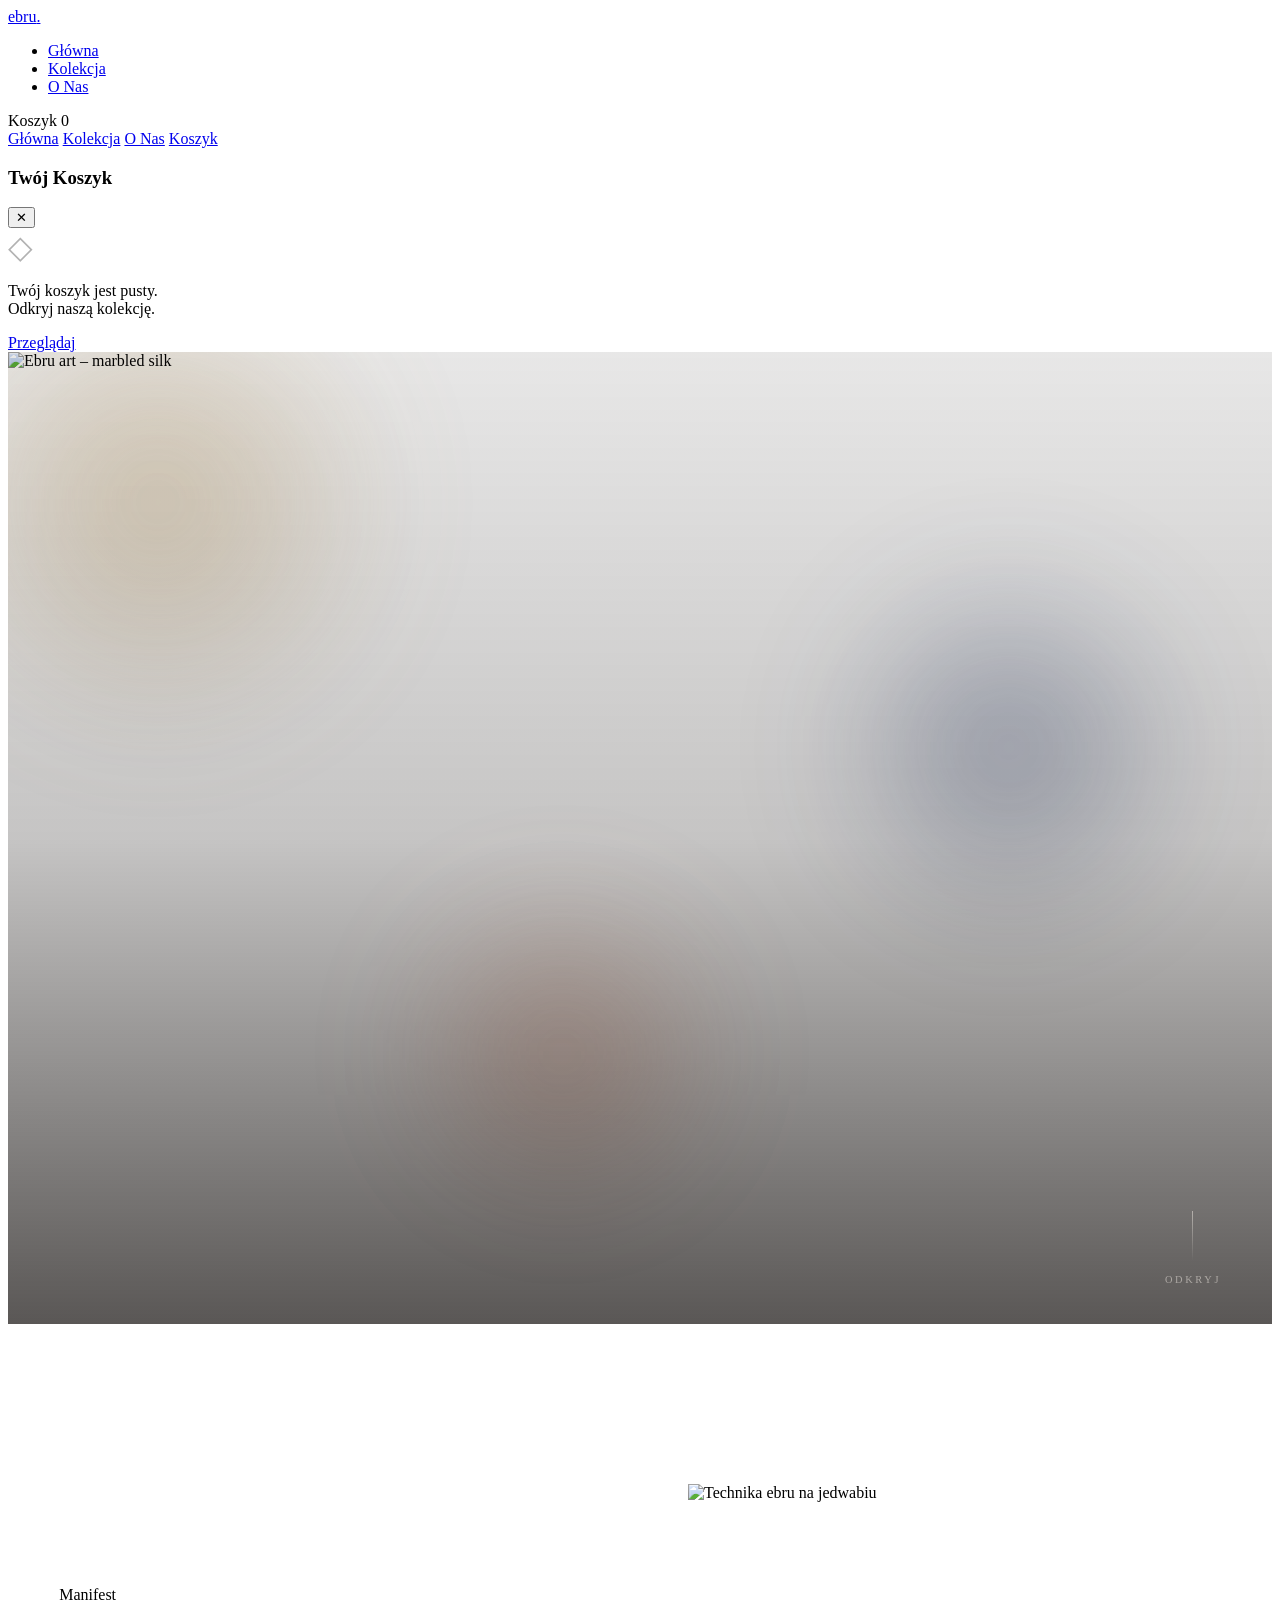
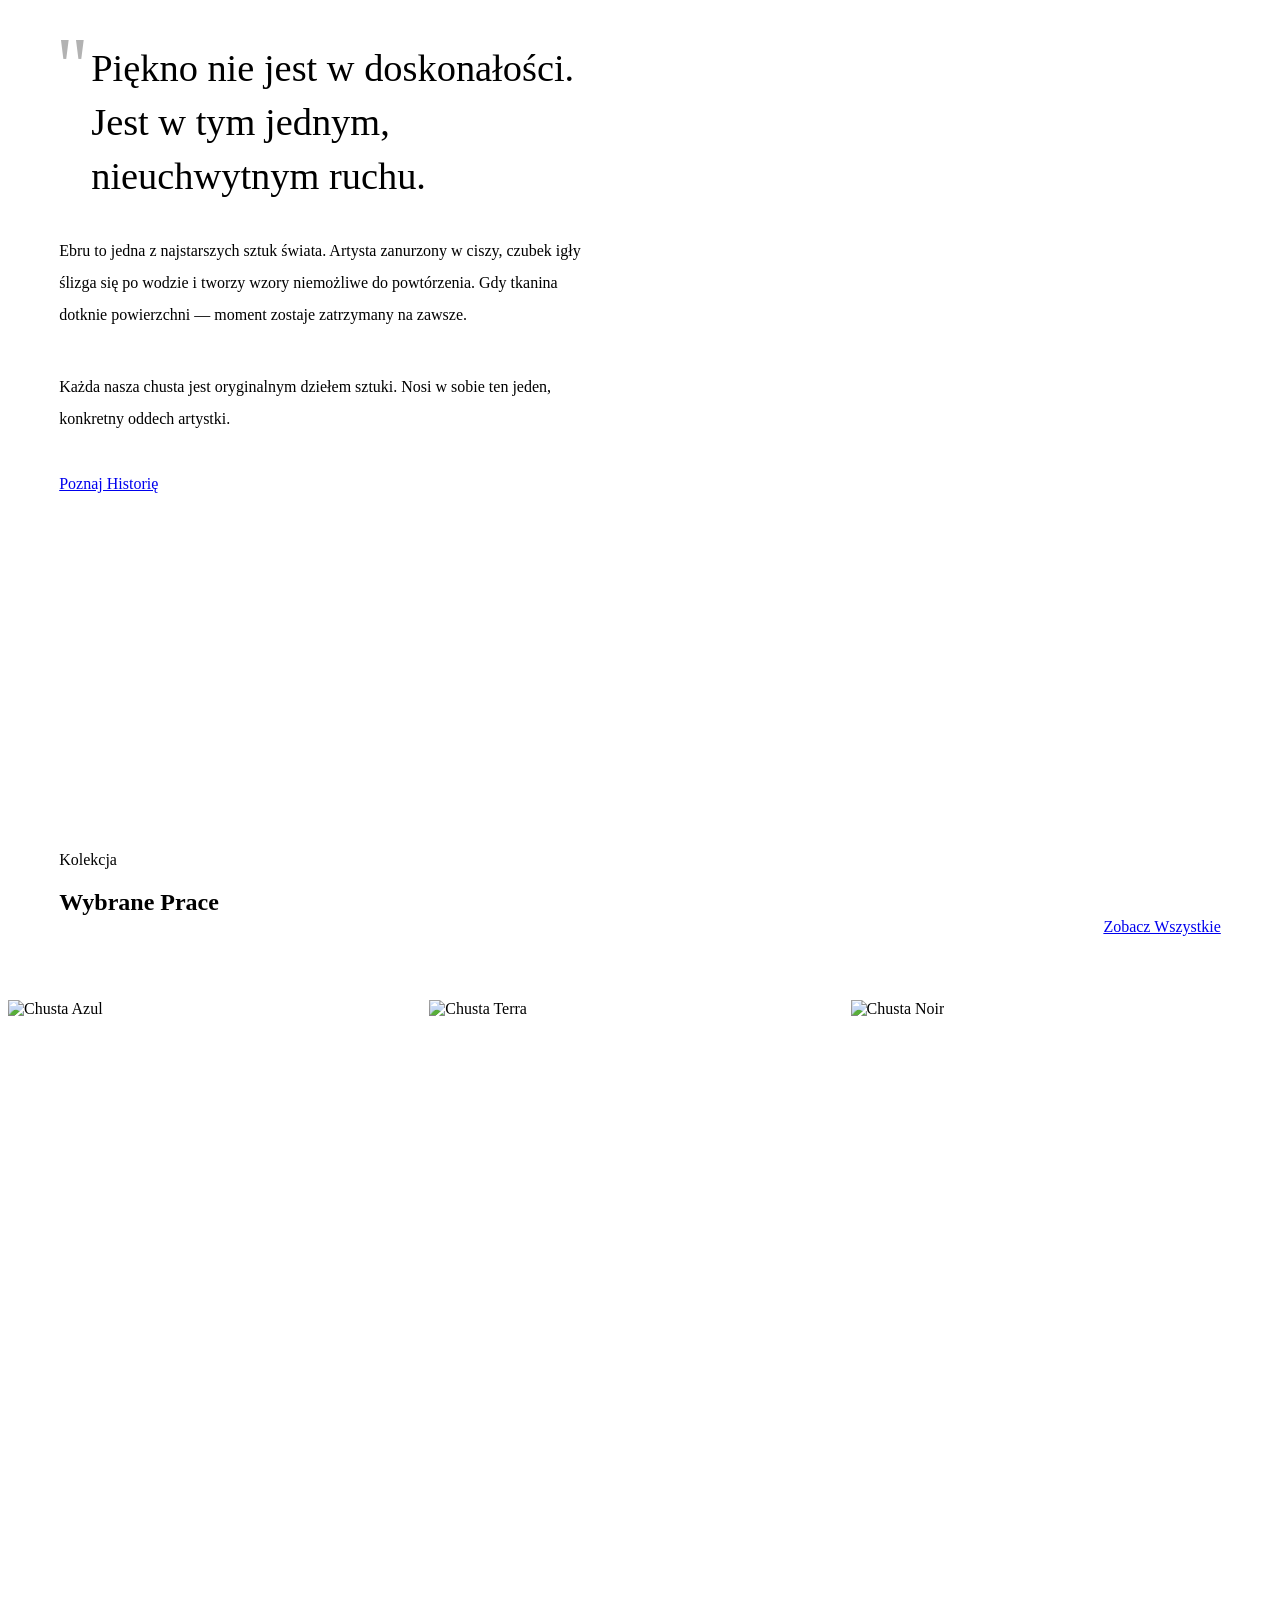
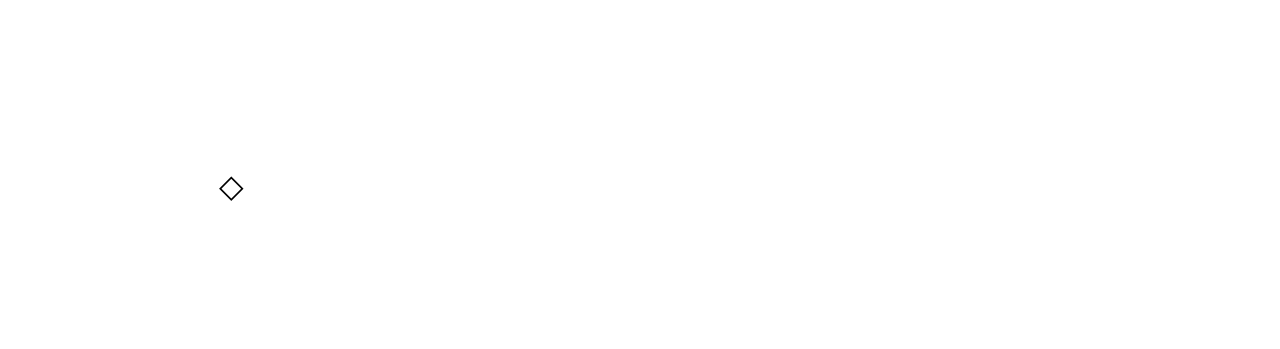
==== index.html @ bfbd5fe2 "Create index.html" ====
<!DOCTYPE html>
<html lang="pl">
<head>
  <meta charset="UTF-8">
  <meta name="viewport" content="width=device-width, initial-scale=1.0">
  <title>EBRU — Sztuka w Ruchu</title>
  <meta name="description" content="Luksusowe chusty tworzone w technice ebru. Każda jest jedyna. Każda żyje.">

  <!-- Google Fonts -->
  <link rel="preconnect" href="https://fonts.googleapis.com">
  <link rel="preconnect" href="https://fonts.gstatic.com" crossorigin>
  <link href="https://fonts.googleapis.com/css2?family=Cormorant+Garamond:ital,wght@0,300;0,400;0,500;1,300;1,400&family=Jost:wght@200;300;400&display=swap" rel="stylesheet">

  <link rel="stylesheet" href="css/style.css">
  <link rel="stylesheet" href="css/home.css">
</head>
<body>

  <!-- PAGE TRANSITION -->
  <div class="page-transition" id="pageTransition"></div>

  <!-- ============ NAVIGATION ============ -->
  <nav class="nav" id="mainNav">
    <a href="index.html" class="nav__logo">ebru<span>.</span></a>

    <ul class="nav__links">
      <li><a href="index.html">Główna</a></li>
      <li><a href="products.html">Kolekcja</a></li>
      <li><a href="about.html">O Nas</a></li>
    </ul>

    <div class="nav__cart" id="cartToggle">
      <span>Koszyk</span>
      <span class="cart-count" id="cartCount">0</span>
    </div>

    <!-- Hamburger mobile -->
    <div class="nav__hamburger" id="hamburger">
      <span></span><span></span><span></span>
    </div>
  </nav>

  <!-- Mobile menu -->
  <div class="nav__mobile" id="mobileMenu">
    <a href="index.html" onclick="closeMobile()">Główna</a>
    <a href="products.html" onclick="closeMobile()">Kolekcja</a>
    <a href="about.html" onclick="closeMobile()">O Nas</a>
    <a href="#" onclick="closeMobile(); openCart()">Koszyk</a>
  </div>

  <!-- ============ CART DRAWER ============ -->
  <div class="cart-overlay" id="cartOverlay">
    <div class="cart-drawer" id="cartDrawer">
      <div class="cart-drawer__header">
        <h3>Twój Koszyk</h3>
        <button class="cart-close" id="cartClose">✕</button>
      </div>
      <div class="cart-items" id="cartItems">
        <div class="cart-empty" id="cartEmpty">
          <span style="font-size:2rem;opacity:0.3;">◇</span>
          <p>Twój koszyk jest pusty.<br>Odkryj naszą kolekcję.</p>
          <a href="products.html" class="btn btn--outline" style="margin-top:1rem">
            Przeglądaj
          </a>
        </div>
      </div>
      <div class="cart-drawer__footer" id="cartFooter" style="display:none">
        <div class="cart-total">
          <span>Razem</span>
          <span id="cartTotal">0 PLN</span>
        </div>
        <button class="btn btn--dark" style="width:100%;margin-bottom:0.8rem">
          Przejdź do Kasy
        </button>
        <p style="text-align:center;font-size:0.72rem;letter-spacing:0.1em;color:var(--text-muted)">
          Bezpieczna płatność · Darmowa dostawa od 500 PLN
        </p>
      </div>
    </div>
  </div>

  <!-- ============ HERO ============ -->
  <section class="hero">
    <div class="hero__bg">
      <img
        src="https://images.unsplash.com/photo-1558618666-fcd25c85cd64?w=1800&q=90"
        alt="Ebru art – marbled silk"
      >
    </div>

    <div class="hero__orbs">
      <div class="orb orb-1"></div>
      <div class="orb orb-2"></div>
      <div class="orb orb-3"></div>
    </div>

    <div class="hero__content">
      <div class="hero__eyebrow">Sztuka która żyje</div>
      <h1 class="hero__title">
        Każda chusta<br>
        to <em>osobny</em><br>
        wszechświat.
      </h1>
      <p class="hero__subtitle">
        Technika ebru — kolor unoszący się na wodzie,
        zamrożony w jedwabiu. Nie ma dwóch takich samych.
        Tylko twoja.
      </p>
      <div class="hero__cta">
        <a href="products.html" class="btn btn--solid">
          Odkryj Kolekcję
        </a>
        <a href="about.html" class="btn--hero-outline">
          Nasza Historia
        </a>
      </div>
    </div>

    <div class="hero__scroll">
      <div class="hero__scroll-line"></div>
      <span>Odkryj</span>
    </div>
  </section>

  <!-- ============ MANIFESTO ============ -->
  <div class="manifesto">
    <div class="manifesto__text-block" data-reveal>
      <span class="section__label">Manifest</span>
      <p class="manifesto__quote">
        Piękno nie jest w doskonałości.
        Jest w tym jednym, nieuchwytnym ruchu.
      </p>
      <p class="manifesto__body">
        Ebru to jedna z najstarszych sztuk świata. Artysta zanurzony
        w ciszy, czubek igły ślizga się po wodzie i tworzy wzory
        niemożliwe do powtórzenia. Gdy tkanina dotknie powierzchni —
        moment zostaje zatrzymany na zawsze.
      </p>
      <p class="manifesto__body">
        Każda nasza chusta jest oryginalnym dziełem sztuki.
        Nosi w sobie ten jeden, konkretny oddech artystki.
      </p>
      <a href="about.html" class="btn btn--outline">
        Poznaj Historię
      </a>
    </div>

    <div class="manifesto__visual" data-reveal data-reveal-delay="2">
      <div class="manifesto__img-frame">
        <img
          src="https://images.unsplash.com/photo-1578301978018-3005759f48f7?w=900&q=85"
          alt="Technika ebru na jedwabiu"
        >
      </div>
    </div>
  </div>

  <!-- ============ FEATURED CAROUSEL ============ -->
  <section class="featured">
    <div class="featured__header">
      <div data-reveal>
        <span class="section__label">Kolekcja</span>
        <h2>Wybrane Prace</h2>
      </div>
      <a href="products.html" class="btn btn--outline" data-reveal data-reveal-delay="2">
        Zobacz Wszystkie
      </a>
    </div>

    <div class="featured__track-wrapper">
      <div class="featured__track" id="featuredTrack">

        <div class="featured__slide">
          <img src="https://images.unsplash.com/photo-1558618666-fcd25c85cd64?w=600&q=80" alt="Chusta Azul">
          <div class="featured__slide-overlay">
            <div class="featured__slide-info">
              <h4>Azul Profundo</h4>
              <p>od 890 PLN</p>
            </div>
          </div>
        </div>

        <div class="featured__slide">
          <img src="https://images.unsplash.com/photo-1549298916-b41d501d3772?w=600&q=80" alt="Chusta Terra">
          <div class="featured__slide-overlay">
            <div class="featured__slide-info">
              <h4>Terra Rosa</h4>
              <p>od 750 PLN</p>
            </div>
          </div>
        </div>

        <div class="featured__slide">
          <img src="https://images.unsplash.com/photo-1571019613454-1cb2f99b2d8b?w=600&q=80" alt="Chusta Noir">
          <div class="featured__slide-overlay">
            <div class="featured__slide-info">
              <h4>Nuit Indigo</h4>
              <p>od 1 100 PLN</p>
            </div>
          </div>
        </div>

        <div class="featured__slide">
          <img src="https://images.unsplash.com/photo-1516762689617-e1cffcef479d?w=600&q=80" alt="Chusta Amber">
          <div class="featured__slide-overlay">
            <div class="featured__slide-info">
              <h4>Ambre Doré</h4>
              <p>od 980 PLN</p>
            </div>
          </div>
        </div>

        <div class="featured__slide">
          <img src="https://images.unsplash.com/photo-1523381210434-271e8be1f52b?w=600&q=80" alt="Chusta Bloom">
          <div class="featured__slide-overlay">
            <div class="featured__slide-info">
              <h4>First Bloom</h4>
              <p>od 820 PLN</p>
            </div>
          </div>
        </div>

      </div>
    </div>
  </section>

  <!-- ============ PHILOSOPHY STRIP ============ -->
  <section style="background:var(--ink)">
    <div class="philosophy">
      <div class="philosophy__item" data-reveal>
        <span class="philosophy__icon">◇</span>
        <h3>
---- css/home.css ----
/* ============================================
   HERO - FULLSCREEN ARTYSTYCZNY
============================================ */
.hero {
  position: relative;
  height: 100vh;
  min-height: 700px;
  overflow: hidden;
  display: flex;
  align-items: flex-end;
  padding: 0 4vw 8vh;
}

.hero__bg {
  position: absolute;
  inset: 0;
  z-index: 0;
}

.hero__bg img {
  width: 100%;
  height: 100%;
  object-fit: cover;
  object-position: center;
  transform: scale(1.05);
  animation: heroZoom 12s ease-out forwards;
}

@keyframes heroZoom {
  to { transform: scale(1); }
}

.hero__bg::after {
  content: '';
  position: absolute;
  inset: 0;
  background: linear-gradient(
    to top,
    rgba(26, 22, 20, 0.72) 0%,
    rgba(26, 22, 20, 0.25) 50%,
    rgba(26, 22, 20, 0.1) 100%
  );
}

/* Fluid ebru-like floating orbs */
.hero__orbs {
  position: absolute;
  inset: 0;
  z-index: 1;
  overflow: hidden;
  mix-blend-mode: soft-light;
  pointer-events: none;
}

.orb {
  position: absolute;
  border-radius: 50%;
  filter: blur(60px);
  opacity: 0.4;
  animation: orbFloat linear infinite;
}

.orb-1 {
  width: 500px;
  height: 500px;
  background: radial-gradient(circle, #B8965A, transparent 70%);
  top: -100px; left: -100px;
  animation-duration: 18s;
}
.orb-2 {
  width: 400px;
  height: 400px;
  background: radial-gradient(circle, #2C3E6B, transparent 70%);
  top: 20%; right: 5%;
  animation-duration: 22s;
  animation-direction: reverse;
}
.orb-3 {
  width: 350px;
  height: 350px;
  background: radial-gradient(circle, #C07A5A, transparent 70%);
  bottom: 10%; left: 30%;
  animation-duration: 16s;
}

@keyframes orbFloat {
  0%   { transform: translate(0, 0) rotate(0deg); }
  33%  { transform: translate(40px, -30px) rotate(120deg); }
  66%  { transform: translate(-20px, 30px) rotate(240deg); }
  100% { transform: translate(0, 0) rotate(360deg); }
}

.hero__content {
  position: relative;
  z-index: 2;
  max-width: 700px;
}

.hero__eyebrow {
  font-size: 0.72rem;
  letter-spacing: 0.35em;
  text-transform: uppercase;
  color: var(--gold-light);
  display: flex;
  align-items: center;
  gap: 1rem;
  margin-bottom: 1.5rem;
  opacity: 0;
  animation: fadeUp 1s 0.5s var(--transition) forwards;
}

.hero__eyebrow::before {
  content: '';
  display: block;
  width: 40px;
  height: 1px;
  background: var(--gold-light);
}

.hero__title {
  color: var(--white);
  margin-bottom: 1.5rem;
  opacity: 0;
  animation: fadeUp 1s 0.8s var(--transition) forwards;
}

.hero__title em {
  font-style: italic;
  color: var(--gold-light);
}

.hero__subtitle {
  color: rgba(245, 240, 232, 0.7);
  font-size: clamp(0.95rem, 1.3vw, 1.1rem);
  max-width: 480px;
  margin-bottom: 2.5rem;
  line-height: 1.9;
  opacity: 0;
  animation: fadeUp 1s 1.1s var(--transition) forwards;
}

.hero__cta {
  display: flex;
  gap: 1.5rem;
  flex-wrap: wrap;
  opacity: 0;
  animation: fadeUp 1s 1.4s var(--transition) forwards;
}

.btn--hero-outline {
  background: transparent;
  border: 1px solid rgba(245, 240, 232, 0.4);
  color: var(--cream);
  padding: 14px 36px;
  font-size: 0.72rem;
  letter-spacing: 0.2em;
  text-transform: uppercase;
  cursor: pointer;
  transition: all 0.4s var(--transition);
}

.btn--hero-outline:hover {
  border-color: var(--gold);
  color: var(--gold);
}

/* Scroll indicator */
.hero__scroll {
  position: absolute;
  bottom: 2.5rem;
  right: 4vw;
  z-index: 2;
  display: flex;
  flex-direction: column;
  align-items: center;
  gap: 0.8rem;
  color: rgba(245, 240, 232, 0.5);
  font-size: 0.65rem;
  letter-spacing: 0.25em;
  text-transform: uppercase;
  opacity: 0;
  animation: fadeIn 1s 2s forwards;
}

.hero__scroll-line {
  width: 1px;
  height: 50px;
  background: linear-gradient(to bottom, rgba(245,240,232,0.5), transparent);
  animation: scrollLine 2s ease-in-out infinite;
}

@keyframes scrollLine {
  0%, 100% { transform: scaleY(1); transform-origin: top; }
  50% { transform: scaleY(0.3); transform-origin: top; }
}

@keyframes fadeUp {
  to { opacity: 1; transform: translateY(0); }
  from { opacity: 0; transform: translateY(30px); }
}

@keyframes fadeIn {
  to { opacity: 1; }
}

/* ============================================
   MANIFESTO SECTION
============================================ */
.manifesto {
  padding: 10rem 4vw;
  display: grid;
  grid-template-columns: 1fr 1fr;
  gap: 6rem;
  align-items: center;
  max-width: 1400px;
  margin: 0 auto;
}

.manifesto__text-block {
  position: relative;
}

.manifesto__quote {
  font-family: var(--font-serif);
  font-size: clamp(1.8rem, 3vw, 2.6rem);
  line-height: 1.4;
  color: var(--ink);
  margin-bottom: 2rem;
  position: relative;
  padding-left: 2rem;
}

.manifesto__quote::before {
  content: '"';
  position: absolute;
  left: -0.2rem;
  top: -1rem;
  font-size: 5rem;
  color: var(--gold);
  opacity: 0.3;
  font-family: var(--font-serif);
  line-height: 1;
}

.manifesto__body {
  font-size: 1rem;
  line-height: 2;
  color: var(--text-muted);
  margin-bottom: 2.5rem;
}

.manifesto__visual {
  position: relative;
}

.manifesto__img-frame {
  position: relative;
  aspect-ratio: 3/4;
  overflow: hidden;
}

.manifesto__img-frame img {
  width: 100%;
  height: 100%;
  object-fit: cover;
  transition: transform 0.8s var(--transition);
}

.manifesto__img-frame:hover img {
  transform: scale(1.04);
}

.manifesto__img-frame::before {
  content: '';
  position: absolute;
  top: -15px;
  left: -15px;
  width: 60%;
  height: 60%;
  border-top: 1px solid var(--gold);
  border-left: 1px solid var(--gold);
  z-index: 1;
  pointer-events: none;
}

.manifesto__img-frame::after {
  content: '';
  position: absolute;
  bottom: -15px;
  right: -15px;
  width: 60%;
  height: 60%;
  border-bottom: 1px solid var(--gold);
  border-right: 1px solid var(--gold);
  z-index: 1;
  pointer-events: none;
}

/* ============================================
   FEATURED CAROUSEL
============================================ */
.featured {
  padding: 6rem 0;
  background: var(--marble);
  overflow: hidden;
}

.featured__header {
  padding: 0 4vw;
  margin-bottom: 4rem;
  display: flex;
  justify-content: space-between;
  align-items: flex-end;
}

.featured__track-wrapper {
  overflow: hidden;
  position: relative;
}

.featured__track {
  display: flex;
  gap: 2px;
  cursor: grab;
  user-select: none;
}

.featured__track:active { cursor: grabbing; }

.featured__slide {
  flex: 0 0 calc(33.33% - 2px);
  min-width: 300px;
  position: relative;
  overflow: hidden;
  aspect-ratio: 3/4;
}

.featured__slide img {
  width: 100%;
  height: 100%;
  object-fit: cover;
  transition: transform 0.7s var(--transition);
}

.featured__slide:hover img {
  transform: scale(1.05);
}

.featured__slide-overlay {
  position: absolute;
  inset: 0;
  background: linear-gradient(to top, rgba(26,22,20,0.6) 0%, transparent 50%);
  opacity: 0;
  transition: opacity 0.5s;
  display: flex;
  align-items: flex-end;
  padding: 2rem;
}

.featured__slide:hover .featured__slide-overlay {
  opacity: 1;
}

.featured__slide-info {
  color: var(--white);
}

.featured__slide-info h4 {
  font-family: var(--font-serif);
  font-size: 1.3rem;
  margin-bottom: 0.5rem;
}

.featured__slide-info p {
  font-size: 0.85rem;
  color: var(--gold-light);
}

/* ============================================
   PHILOSOPHY STRIP
============================================ */
.philosophy {
  padding: 7rem 4vw;
  background: var(--ink);
  display: grid;
  grid-template-columns: repeat(3, 1fr);
  gap: 4rem;
  max-width: 1400px;
  margin: 0 auto;
}

.philosophy__item {
  text-align: center;
}

.philosophy__icon {
  font-size: 2rem;
  margin-bottom: 1.5rem;
  display: block;
}

.philosophy__item h3 {
  color: var(--cream);
  font-size: 1.4rem;
  margin-bottom: 1rem;
}

.philosophy__item p {
  color: rgba(245, 240, 232, 0.5);
  font-size: 0.9rem;
  line-height: 1.9;
}

.philosophy__item .divider {
  background: rgba(184, 150, 90, 0.3);
  margin: 1.5rem auto;
}

/* ============================================
   FULL-WIDTH EDITORIAL
============================================ */
.editorial {
  position: relative;
  height: 70vh;
  min-height: 500px;
  overflow: hidden;
  display: flex;
  align-items: center;
  justify-content: center;
  text-align: center;
}

.editorial__bg {
  position: absolute;
  inset: 0;
}

.editorial__bg img {
  width: 100%;
  height: 100%;
  object-fit: cover;
  transform: scale(1);
  transition: transform 8s var(--transition);
}

.editorial.in-view .editorial__bg img {
  transform: scale(1.06);
}

.editorial__bg::after {
  content: '';
  position: absolute;
  inset: 0;
  background: rgba(26, 22, 20, 0.55);
}

.editorial__content {
  position: relative;
  z-index: 1;
  max-width: 700px;
  padding: 0 4vw;
}

.editorial__content h2 {
  color: var(--white);
  font-size: clamp(2rem, 5vw, 3.5rem);
  margin-bottom: 1.5rem;
  font-style: italic;
}

.editorial__content p {
  color: rgba(245, 240, 232, 0.75);
  margin-bottom: 2.5rem;
}

/* ============================================
   HOME RESPONSIVE
============================================ */
@media (max-width: 900px) {
  .manifesto {
    grid-template-columns: 1fr;
    gap: 3rem;
    padding: 6rem 4vw;
  }

  .philosophy {
    grid-template-columns: 1fr;
    gap: 3rem;
    padding: 5rem 4vw;
  }

  .featured__slide {
    flex: 0 0 80%;
  }

  .featured__header {
    flex-direction: column;
    align-items: flex-start;
    gap: 1.5rem;
  }
}
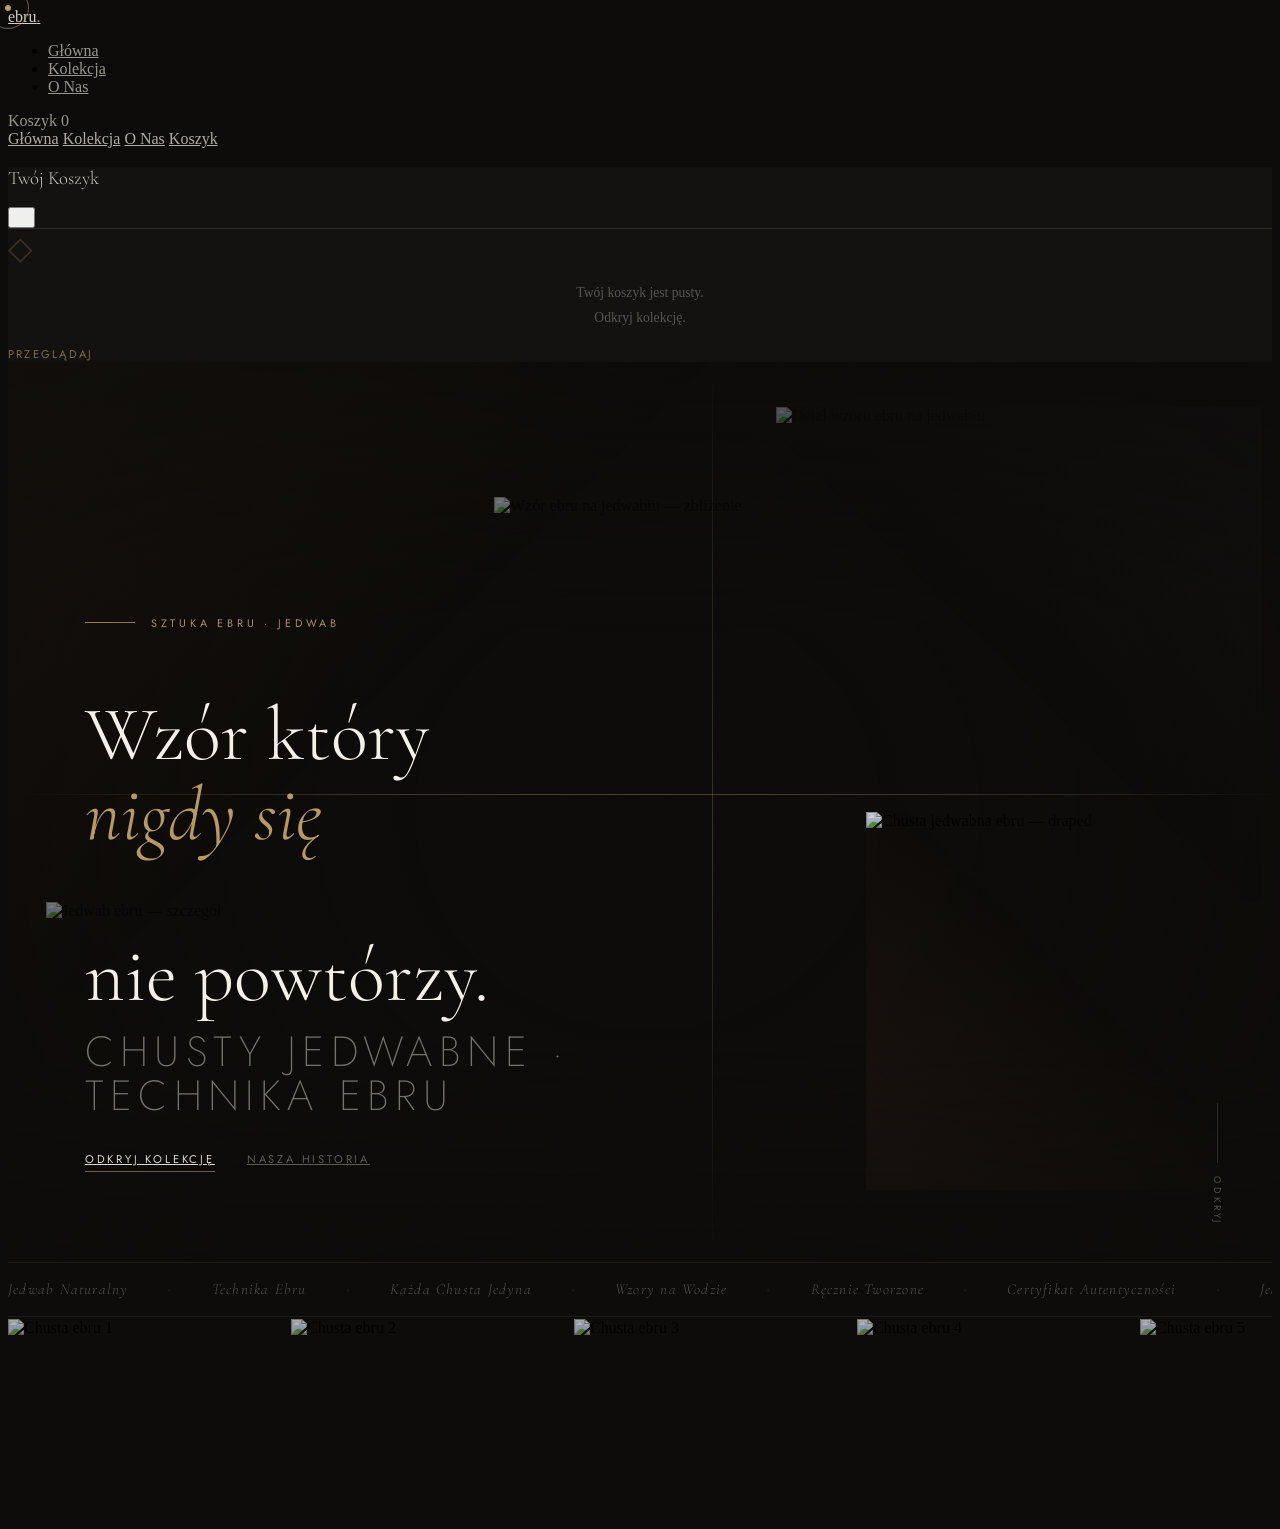
==== commit 2a732f1b: "Update index.html" ====
--- a/index.html
+++ b/index.html
@@ -3,38 +3,60 @@
 <head>
   <meta charset="UTF-8">
   <meta name="viewport" content="width=device-width, initial-scale=1.0">
-  <title>EBRU — Sztuka w Ruchu</title>
-  <meta name="description" content="Luksusowe chusty tworzone w technice ebru. Każda jest jedyna. Każda żyje.">
-
-  <!-- Google Fonts -->
+  <title>EBRU — Jedwab w Ruchu</title>
+  <meta name="description"
+        content="Luksusowe chusty jedwabne tworzone w technice ebru.
+                 Każda jedyna. Każda żyje.">
+
   <link rel="preconnect" href="https://fonts.googleapis.com">
   <link rel="preconnect" href="https://fonts.gstatic.com" crossorigin>
-  <link href="https://fonts.googleapis.com/css2?family=Cormorant+Garamond:ital,wght@0,300;0,400;0,500;1,300;1,400&family=Jost:wght@200;300;400&display=swap" rel="stylesheet">
+  <link href="https://fonts.googleapis.com/css2?family=Cormorant+Garamond:ital,wght@0,300;0,400;1,300;1,400&family=Jost:wght@200;300;400&display=swap"
+        rel="stylesheet">
 
   <link rel="stylesheet" href="css/style.css">
   <link rel="stylesheet" href="css/home.css">
+
+  <style>
+    /* Nadpisz domyślny jasny background z style.css */
+    body { background: #0e0c0a !important; }
+    .nav { background: transparent !important; }
+    .nav.scrolled {
+      background: rgba(14,12,10,0.92) !important;
+      border-bottom: 1px solid rgba(201,169,110,0.1) !important;
+    }
+    .nav__logo { color: rgba(245,240,232,0.85) !important; }
+    .nav__logo span { color: rgba(201,169,110,0.8) !important; }
+    .nav__links a { color: rgba(245,240,232,0.6) !important; }
+    .nav__links a:hover { color: rgba(201,169,110,0.9) !important; }
+    .nav__links a::after { background: rgba(201,169,110,0.7) !important; }
+    .nav__cart { color: rgba(245,240,232,0.6) !important; }
+    .nav__cart:hover { color: rgba(201,169,110,0.9) !important; }
+    .nav__hamburger span { background: rgba(245,240,232,0.7) !important; }
+    .nav__mobile { background: #0e0c0a !important; }
+    .nav__mobile a { color: rgba(245,240,232,0.7) !important; }
+  </style>
 </head>
 <body>
 
   <!-- PAGE TRANSITION -->
   <div class="page-transition" id="pageTransition"></div>
 
-  <!-- ============ NAVIGATION ============ -->
+  <!-- CUSTOM CURSOR -->
+  <div class="cursor-dot"    id="cursorDot"></div>
+  <div class="cursor-circle" id="cursorCircle"></div>
+
+  <!-- ======== NAV ======== -->
   <nav class="nav" id="mainNav">
     <a href="index.html" class="nav__logo">ebru<span>.</span></a>
-
     <ul class="nav__links">
       <li><a href="index.html">Główna</a></li>
       <li><a href="products.html">Kolekcja</a></li>
       <li><a href="about.html">O Nas</a></li>
     </ul>
-
     <div class="nav__cart" id="cartToggle">
       <span>Koszyk</span>
       <span class="cart-count" id="cartCount">0</span>
     </div>
-
-    <!-- Hamburger mobile -->
     <div class="nav__hamburger" id="hamburger">
       <span></span><span></span><span></span>
     </div>
@@ -42,191 +64,223 @@
 
   <!-- Mobile menu -->
   <div class="nav__mobile" id="mobileMenu">
-    <a href="index.html" onclick="closeMobile()">Główna</a>
+    <a href="index.html"    onclick="closeMobile()">Główna</a>
     <a href="products.html" onclick="closeMobile()">Kolekcja</a>
-    <a href="about.html" onclick="closeMobile()">O Nas</a>
-    <a href="#" onclick="closeMobile(); openCart()">Koszyk</a>
+    <a href="about.html"    onclick="closeMobile()">O Nas</a>
+    <a href="#" onclick="closeMobile();openCart()">Koszyk</a>
   </div>
 
-  <!-- ============ CART DRAWER ============ -->
+  <!-- ======== CART DRAWER ======== -->
   <div class="cart-overlay" id="cartOverlay">
-    <div class="cart-drawer" id="cartDrawer">
-      <div class="cart-drawer__header">
-        <h3>Twój Koszyk</h3>
-        <button class="cart-close" id="cartClose">✕</button>
+    <div class="cart-drawer" id="cartDrawer"
+         style="background:#141210">
+      <div class="cart-drawer__header"
+           style="border-bottom:1px solid rgba(201,169,110,0.15)">
+        <h3 style="color:rgba(245,240,232,0.8);
+                   font-family:'Cormorant Garamond',serif;
+                   font-weight:300">
+          Twój Koszyk
+        </h3>
+        <button class="cart-close" id="cartClose"
+                style="color:rgba(245,240,232,0.4)">✕</button>
       </div>
       <div class="cart-items" id="cartItems">
         <div class="cart-empty" id="cartEmpty">
-          <span style="font-size:2rem;opacity:0.3;">◇</span>
-          <p>Twój koszyk jest pusty.<br>Odkryj naszą kolekcję.</p>
-          <a href="products.html" class="btn btn--outline" style="margin-top:1rem">
+          <span style="font-size:2rem;opacity:0.2;color:#c9a96e">◇</span>
+          <p style="color:rgba(245,240,232,0.3);font-size:0.85rem;
+                    text-align:center;line-height:1.8">
+            Twój koszyk jest pusty.<br>Odkryj kolekcję.
+          </p>
+          <a href="products.html"
+             style="margin-top:1.5rem;
+                    font-family:'Jost',sans-serif;
+                    font-size:0.7rem;
+                    letter-spacing:0.2em;
+                    text-transform:uppercase;
+                    color:rgba(201,169,110,0.6);
+                    border-bottom:1px solid rgba(201,169,110,0.3);
+                    padding-bottom:3px;
+                    text-decoration:none">
             Przeglądaj
           </a>
         </div>
       </div>
-      <div class="cart-drawer__footer" id="cartFooter" style="display:none">
-        <div class="cart-total">
+      <div class="cart-drawer__footer" id="cartFooter"
+           style="display:none;border-top:1px solid rgba(201,169,110,0.1)">
+        <div class="cart-total"
+             style="color:rgba(245,240,232,0.7)">
           <span>Razem</span>
-          <span id="cartTotal">0 PLN</span>
+          <span id="cartTotal"
+                style="color:rgba(201,169,110,0.8)">0 PLN</span>
         </div>
-        <button class="btn btn--dark" style="width:100%;margin-bottom:0.8rem">
+        <button class="btn btn--solid" style="width:100%;
+                background:rgba(201,169,110,0.9);
+                border-color:transparent;
+                margin-bottom:0.8rem">
           Przejdź do Kasy
         </button>
-        <p style="text-align:center;font-size:0.72rem;letter-spacing:0.1em;color:var(--text-muted)">
+        <p style="text-align:center;font-size:0.7rem;
+                  color:rgba(245,240,232,0.2);letter-spacing:0.08em">
           Bezpieczna płatność · Darmowa dostawa od 500 PLN
         </p>
       </div>
     </div>
   </div>
 
-  <!-- ============ HERO ============ -->
-  <section class="hero">
-    <div class="hero__bg">
-      <img
-        src="https://images.unsplash.com/photo-1558618666-fcd25c85cd64?w=1800&q=90"
-        alt="Ebru art – marbled silk"
-      >
-    </div>
-
-    <div class="hero__orbs">
-      <div class="orb orb-1"></div>
-      <div class="orb orb-2"></div>
-      <div class="orb orb-3"></div>
-    </div>
-
+  <!-- ======================================================
+       HERO — LIVING COLLAGE
+       Zdjęcia chust ebru — wzory marmurowe na jedwabiu
+  ======================================================= -->
+  <section class="hero" id="hero">
+    <div class="hero__canvas"></div>
+
+    <!--
+      UWAGA: podmień src na własne zdjęcia chust.
+      Szukaj na: unsplash.com/s/photos/ebru-silk-scarf
+      lub pixabay.com/images/search/ebru/
+      Przykładowe słowa kluczowe:
+      "ebru scarf silk", "marbled silk scarf",
+      "silk scarf painting", "marbling fabric"
+    -->
+
+    <!-- Warstwa 1 — dominujące zdjęcie, chusta rozłożona -->
+    <div class="hero__layer hero__layer--1 parallax-slow"
+         data-parallax="0.04">
+      <img
+        src="https://images.unsplash.com/photo-1594938298603-c8148c4b4357?w=1200&q=90"
+        alt="Jedwabna chusta ebru — wzór marmurowy"
+      >
+    </div>
+
+    <!-- Warstwa 2 — detail wzoru ebru, prawy górny -->
+    <div class="hero__layer hero__layer--2 parallax-med"
+         data-parallax="0.07">
+      <img
+        src="https://images.unsplash.com/photo-1558769132-cb1aea458c5e?w=900&q=90"
+        alt="Detal wzoru ebru na jedwabiu"
+      >
+    </div>
+
+    <!-- Warstwa 3 — chusta w ruchu, draped -->
+    <div class="hero__layer hero__layer--3 parallax-fast"
+         data-parallax="0.11">
+      <img
+        src="https://images.unsplash.com/photo-1584917865442-de89df76afd3?w=800&q=85"
+        alt="Chusta jedwabna ebru — draped"
+      >
+    </div>
+
+    <!-- Warstwa 4 — pionowa, wzór w zbliżeniu -->
+    <div class="hero__layer hero__layer--4 parallax-slow"
+         data-parallax="0.05">
+      <img
+        src="https://images.unsplash.com/photo-1601924994987-69e26d50dc26?w=700&q=85"
+        alt="Wzór ebru na jedwabiu — zbliżenie"
+      >
+    </div>
+
+    <!-- Warstwa 5 — mała, lewy dół -->
+    <div class="hero__layer hero__layer--5 parallax-med"
+         data-parallax="0.09">
+      <img
+        src="https://images.unsplash.com/photo-1539109136881-3be0616acf4b?w=600&q=80"
+        alt="Jedwab ebru — szczegół"
+      >
+    </div>
+
+    <!-- Linie dekoracyjne -->
+    <div class="hero__ink-line hero__ink-line--h"></div>
+    <div class="hero__ink-line hero__ink-line--v"></div>
+
+    <!-- Globalna nakładka cieniująca -->
+    <div class="hero__overlay"></div>
+
+    <!-- Tekst -->
     <div class="hero__content">
-      <div class="hero__eyebrow">Sztuka która żyje</div>
+      <div class="hero__eyebrow">
+        <span class="hero__eyebrow-line"></span>
+        <span class="hero__eyebrow-text">Sztuka ebru · Jedwab</span>
+      </div>
+
       <h1 class="hero__title">
-        Każda chusta<br>
-        to <em>osobny</em><br>
-        wszechświat.
+        Wzór który<br>
+        <em>nigdy się</em><br>
+        nie powtórzy.
+        <span class="hero__title-small">
+          Chusty jedwabne · Technika ebru
+        </span>
       </h1>
-      <p class="hero__subtitle">
-        Technika ebru — kolor unoszący się na wodzie,
-        zamrożony w jedwabiu. Nie ma dwóch takich samych.
-        Tylko twoja.
-      </p>
+
       <div class="hero__cta">
-        <a href="products.html" class="btn btn--solid">
+        <a href="products.html" class="hero__btn">
           Odkryj Kolekcję
         </a>
-        <a href="about.html" class="btn--hero-outline">
+        <a href="about.html" class="hero__btn hero__btn--ghost">
           Nasza Historia
         </a>
       </div>
     </div>
 
+    <!-- Scroll -->
     <div class="hero__scroll">
-      <div class="hero__scroll-line"></div>
-      <span>Odkryj</span>
+      <div class="hero__scroll-track">
+        <div class="hero__scroll-thumb"></div>
+      </div>
+      <span class="hero__scroll-label">Odkryj</span>
     </div>
   </section>
 
-  <!-- ============ MANIFESTO ============ -->
-  <div class="manifesto">
-    <div class="manifesto__text-block" data-reveal>
-      <span class="section__label">Manifest</span>
-      <p class="manifesto__quote">
-        Piękno nie jest w doskonałości.
-        Jest w tym jednym, nieuchwytnym ruchu.
-      </p>
-      <p class="manifesto__body">
-        Ebru to jedna z najstarszych sztuk świata. Artysta zanurzony
-        w ciszy, czubek igły ślizga się po wodzie i tworzy wzory
-        niemożliwe do powtórzenia. Gdy tkanina dotknie powierzchni —
-        moment zostaje zatrzymany na zawsze.
-      </p>
-      <p class="manifesto__body">
-        Każda nasza chusta jest oryginalnym dziełem sztuki.
-        Nosi w sobie ten jeden, konkretny oddech artystki.
-      </p>
-      <a href="about.html" class="btn btn--outline">
-        Poznaj Historię
-      </a>
-    </div>
-
-    <div class="manifesto__visual" data-reveal data-reveal-delay="2">
-      <div class="manifesto__img-frame">
-        <img
-          src="https://images.unsplash.com/photo-1578301978018-3005759f48f7?w=900&q=85"
-          alt="Technika ebru na jedwabiu"
-        >
-      </div>
+  <!-- ======== TICKER ======== -->
+  <div class="ticker">
+    <div class="ticker__track" id="tickerTrack">
+      <span class="ticker__item">Jedwab Naturalny</span>
+      <span class="ticker__item">Technika Ebru</span>
+      <span class="ticker__item">Każda Chusta Jedyna</span>
+      <span class="ticker__item">Wzory na Wodzie</span>
+      <span class="ticker__item">Ręcznie Tworzone</span>
+      <span class="ticker__item">Certyfikat Autentyczności</span>
+      <span class="ticker__item">Jedwab Naturalny</span>
+      <span class="ticker__item">Technika Ebru</span>
+      <span class="ticker__item">Każda Chusta Jedyna</span>
+      <span class="ticker__item">Wzory na Wodzie</span>
+      <span class="ticker__item">Ręcznie Tworzone</span>
+      <span class="ticker__item">Certyfikat Autentyczności</span>
     </div>
   </div>
 
-  <!-- ============ FEATURED CAROUSEL ============ -->
-  <section class="featured">
-    <div class="featured__header">
-      <div data-reveal>
-        <span class="section__label">Kolekcja</span>
-        <h2>Wybrane Prace</h2>
-      </div>
-      <a href="products.html" class="btn btn--outline" data-reveal data-reveal-delay="2">
-        Zobacz Wszystkie
-      </a>
-    </div>
-
-    <div class="featured__track-wrapper">
-      <div class="featured__track" id="featuredTrack">
-
-        <div class="featured__slide">
-          <img src="https://images.unsplash.com/photo-1558618666-fcd25c85cd64?w=600&q=80" alt="Chusta Azul">
-          <div class="featured__slide-overlay">
-            <div class="featured__slide-info">
-              <h4>Azul Profundo</h4>
-              <p>od 890 PLN</p>
-            </div>
-          </div>
-        </div>
-
-        <div class="featured__slide">
-          <img src="https://images.unsplash.com/photo-1549298916-b41d501d3772?w=600&q=80" alt="Chusta Terra">
-          <div class="featured__slide-overlay">
-            <div class="featured__slide-info">
-              <h4>Terra Rosa</h4>
-              <p>od 750 PLN</p>
-            </div>
-          </div>
-        </div>
-
-        <div class="featured__slide">
-          <img src="https://images.unsplash.com/photo-1571019613454-1cb2f99b2d8b?w=600&q=80" alt="Chusta Noir">
-          <div class="featured__slide-overlay">
-            <div class="featured__slide-info">
-              <h4>Nuit Indigo</h4>
-              <p>od 1 100 PLN</p>
-            </div>
-          </div>
-        </div>
-
-        <div class="featured__slide">
-          <img src="https://images.unsplash.com/photo-1516762689617-e1cffcef479d?w=600&q=80" alt="Chusta Amber">
-          <div class="featured__slide-overlay">
-            <div class="featured__slide-info">
-              <h4>Ambre Doré</h4>
-              <p>od 980 PLN</p>
-            </div>
-          </div>
-        </div>
-
-        <div class="featured__slide">
-          <img src="https://images.unsplash.com/photo-1523381210434-271e8be1f52b?w=600&q=80" alt="Chusta Bloom">
-          <div class="featured__slide-overlay">
-            <div class="featured__slide-info">
-              <h4>First Bloom</h4>
-              <p>od 820 PLN</p>
-            </div>
-          </div>
-        </div>
-
-      </div>
-    </div>
-  </section>
-
-  <!-- ============ PHILOSOPHY STRIP ============ -->
-  <section style="background:var(--ink)">
-    <div class="philosophy">
-      <div class="philosophy__item" data-reveal>
-        <span class="philosophy__icon">◇</span>
-        <h3>
+  <!-- ======== STRIP 1 — chusty w ruchu ======== -->
+  <div class="strip">
+    <div class="strip__track">
+      <!--
+        Tu wrzuć swoje zdjęcia chust:
+        — rozłożone na płasko
+        — zawieszone
+        — w detalach wzoru
+        — proces tworzenia
+      -->
+      <img class="strip__img"
+           src="https://images.unsplash.com/photo-1594938298603-c8148c4b4357?w=560&q=75"
+           alt="Chusta ebru 1">
+      <img class="strip__img"
+           src="https://images.unsplash.com/photo-1558769132-cb1aea458c5e?w=560&q=75"
+           alt="Chusta ebru 2">
+      <img class="strip__img"
+           src="https://images.unsplash.com/photo-1584917865442-de89df76afd3?w=560&q=75"
+           alt="Chusta ebru 3">
+      <img class="strip__img"
+           src="https://images.unsplash.com/photo-1601924994987-69e26d50dc26?w=560&q=75"
+           alt="Chusta ebru 4">
+      <img class="strip__img"
+           src="https://images.unsplash.com/photo-1539109136881-3be0616acf4b?w=560&q=75"
+           alt="Chusta ebru 5">
+      <img class="strip__img"
+           src="https://images.unsplash.com/photo-1516762689617-e1cffcef479d?w=560&q=75"
+           alt="Chusta ebru 6">
+      <!-- Duplikaty dla pętli -->
+      <img class="strip__img"
+           src="https://images.unsplash.com/photo-1594938298603-c8148c4b4357?w=560&q=75"
+           alt="Chusta ebru 1">
+      <img class="strip__img"
+           src="https://images.unsplash.com/photo-1558769132-cb1aea458c5e?w=560&q=75"
+           alt="Chusta ebru 2">
+      <img
--- a/css/home.css
+++ b/css/home.css
@@ -1,501 +1,1364 @@
 /* ============================================
-   HERO - FULLSCREEN ARTYSTYCZNY
+   BASE — ciemne, głębokie tło
+============================================ */
+body {
+  background: #0e0c0a;
+  overflow-x: hidden;
+  cursor: none;
+}
+
+/* ============================================
+   CUSTOM CURSOR
+============================================ */
+.cursor-dot {
+  position: fixed;
+  width: 6px;
+  height: 6px;
+  background: #c9a96e;
+  border-radius: 50%;
+  pointer-events: none;
+  z-index: 99999;
+  transform: translate(-50%, -50%);
+  transition: transform 0.1s ease, width 0.4s ease, height 0.4s ease;
+  mix-blend-mode: difference;
+}
+
+.cursor-circle {
+  position: fixed;
+  width: 40px;
+  height: 40px;
+  border: 1px solid rgba(201, 169, 110, 0.5);
+  border-radius: 50%;
+  pointer-events: none;
+  z-index: 99998;
+  transform: translate(-50%, -50%);
+  transition: width 0.5s ease, height 0.5s ease,
+              border-color 0.4s ease, opacity 0.4s ease;
+}
+
+/* ============================================
+   HERO — LIVING COLLAGE
 ============================================ */
 .hero {
   position: relative;
+  width: 100vw;
   height: 100vh;
   min-height: 700px;
   overflow: hidden;
-  display: flex;
-  align-items: flex-end;
-  padding: 0 4vw 8vh;
-}
-
-.hero__bg {
-  position: absolute;
-  inset: 0;
-  z-index: 0;
-}
-
-.hero__bg img {
+  background: #0e0c0a;
+}
+
+/* Każda warstwa to osobne zdjęcie unoszące się
+   jak pigment na powierzchni wody              */
+.hero__layer {
+  position: absolute;
+  overflow: hidden;
+  will-change: transform;
+}
+
+/* Zdjęcia wewnątrz warstw poruszają się
+   niezależnie — efekt parallax + float       */
+.hero__layer img {
+  display: block;
   width: 100%;
   height: 100%;
   object-fit: cover;
-  object-position: center;
-  transform: scale(1.05);
-  animation: heroZoom 12s ease-out forwards;
-}
-
-@keyframes heroZoom {
-  to { transform: scale(1); }
-}
-
-.hero__bg::after {
+  will-change: transform;
+}
+
+/* ---- LAYER 1 — duże tło, lewa strona ---- */
+.hero__layer--1 {
+  top: -5%;
+  left: -3%;
+  width: 58%;
+  height: 75%;
+  opacity: 0;
+  animation:
+    layerReveal1 2s 0.2s cubic-bezier(0.16, 1, 0.3, 1) forwards,
+    floatA 14s 2.2s ease-in-out infinite;
+}
+
+/* ---- LAYER 2 — prawy górny róg ---- */
+.hero__layer--2 {
+  top: 5%;
+  right: 2%;
+  width: 38%;
+  height: 55%;
+  opacity: 0;
+  animation:
+    layerReveal2 2s 0.7s cubic-bezier(0.16, 1, 0.3, 1) forwards,
+    floatB 17s 2.7s ease-in-out infinite;
+}
+
+/* ---- LAYER 3 — mały akcent, prawy dół ---- */
+.hero__layer--3 {
+  bottom: 8%;
+  right: 5%;
+  width: 28%;
+  height: 42%;
+  opacity: 0;
+  animation:
+    layerReveal3 2s 1.1s cubic-bezier(0.16, 1, 0.3, 1) forwards,
+    floatC 19s 3.1s ease-in-out infinite;
+}
+
+/* ---- LAYER 4 — wąski pionowy pas, środek ---- */
+.hero__layer--4 {
+  top: 15%;
+  left: 38%;
+  width: 22%;
+  height: 65%;
+  opacity: 0;
+  animation:
+    layerReveal4 2s 1.4s cubic-bezier(0.16, 1, 0.3, 1) forwards,
+    floatD 22s 3.4s ease-in-out infinite;
+}
+
+/* ---- LAYER 5 — lewy dół, mały ---- */
+.hero__layer--5 {
+  bottom: 5%;
+  left: 3%;
+  width: 24%;
+  height: 35%;
+  opacity: 0;
+  animation:
+    layerReveal5 2s 1.7s cubic-bezier(0.16, 1, 0.3, 1) forwards,
+    floatE 16s 3.7s ease-in-out infinite;
+}
+
+/* Animacje wejścia — każda warstwa wchodzi
+   z innego kierunku jak fala ebru             */
+@keyframes layerReveal1 {
+  from { opacity: 0; transform: translate(-30px, 20px) scale(0.97); }
+  to   { opacity: 0.88; transform: translate(0, 0) scale(1); }
+}
+@keyframes layerReveal2 {
+  from { opacity: 0; transform: translate(25px, -20px) scale(0.96); }
+  to   { opacity: 0.75; transform: translate(0, 0) scale(1); }
+}
+@keyframes layerReveal3 {
+  from { opacity: 0; transform: translate(20px, 25px) scale(0.95); }
+  to   { opacity: 0.82; transform: translate(0, 0) scale(1); }
+}
+@keyframes layerReveal4 {
+  from { opacity: 0; transform: translate(0, 30px) scale(0.96); }
+  to   { opacity: 0.7; transform: translate(0, 0) scale(1); }
+}
+@keyframes layerReveal5 {
+  from { opacity: 0; transform: translate(-20px, 25px) scale(0.97); }
+  to   { opacity: 0.65; transform: translate(0, 0) scale(1); }
+}
+
+/* Ciągłe delikatne unoszenie — każda warstwa
+   ma własny rytm, jak wzory na wodzie          */
+@keyframes floatA {
+  0%, 100% { transform: translate(0px,   0px)   rotate(0deg); }
+  25%       { transform: translate(6px,  -8px)  rotate(0.3deg); }
+  50%       { transform: translate(-4px, -14px) rotate(-0.2deg); }
+  75%       { transform: translate(-8px, -6px)  rotate(0.1deg); }
+}
+@keyframes floatB {
+  0%, 100% { transform: translate(0px,   0px)  rotate(0deg); }
+  30%       { transform: translate(-8px, -6px) rotate(-0.4deg); }
+  60%       { transform: translate(5px,  -12px)rotate(0.2deg); }
+  80%       { transform: translate(10px, -4px) rotate(-0.1deg); }
+}
+@keyframes floatC {
+  0%, 100% { transform: translate(0px,   0px)   rotate(0deg); }
+  20%       { transform: translate(5px,  -10px) rotate(0.5deg); }
+  55%       { transform: translate(-6px, -7px)  rotate(-0.3deg); }
+  80%       { transform: translate(-3px, -14px) rotate(0.2deg); }
+}
+@keyframes floatD {
+  0%, 100% { transform: translate(0px,  0px)   rotate(0deg); }
+  35%       { transform: translate(-4px,-11px) rotate(-0.2deg); }
+  65%       { transform: translate(7px, -8px)  rotate(0.4deg); }
+}
+@keyframes floatE {
+  0%, 100% { transform: translate(0px,   0px)   rotate(0deg); }
+  40%       { transform: translate(8px,  -9px)  rotate(0.3deg); }
+  70%       { transform: translate(-5px, -13px) rotate(-0.4deg); }
+}
+
+/* ---- NAKŁADKI BLEND ---- */
+/* Każda warstwa ma delikatną nakładkę
+   która miesza kolory jak ebru               */
+.hero__layer--1::after,
+.hero__layer--2::after,
+.hero__layer--3::after,
+.hero__layer--4::after,
+.hero__layer--5::after {
   content: '';
   position: absolute;
   inset: 0;
+  pointer-events: none;
+}
+
+.hero__layer--1::after {
   background: linear-gradient(
-    to top,
-    rgba(26, 22, 20, 0.72) 0%,
-    rgba(26, 22, 20, 0.25) 50%,
-    rgba(26, 22, 20, 0.1) 100%
+    135deg,
+    rgba(184, 130, 70, 0.08) 0%,
+    transparent 60%
   );
 }
 
-/* Fluid ebru-like floating orbs */
-.hero__orbs {
+.hero__layer--2::after {
+  background: linear-gradient(
+    225deg,
+    rgba(44, 62, 107, 0.12) 0%,
+    transparent 55%
+  );
+}
+
+.hero__layer--3::after {
+  background: linear-gradient(
+    45deg,
+    rgba(192, 122, 90, 0.1) 0%,
+    transparent 60%
+  );
+}
+
+/* ---- GLOBALNA NAKŁADKA NA KOLAŻ ---- */
+.hero__overlay {
   position: absolute;
   inset: 0;
-  z-index: 1;
-  overflow: hidden;
-  mix-blend-mode: soft-light;
+  z-index: 5;
+  background:
+    radial-gradient(ellipse 60% 80% at 50% 50%,
+      transparent 30%,
+      rgba(14, 12, 10, 0.45) 100%),
+    radial-gradient(ellipse 100% 30% at 50% 0%,
+      rgba(14, 12, 10, 0.6) 0%,
+      transparent 100%),
+    radial-gradient(ellipse 100% 25% at 50% 100%,
+      rgba(14, 12, 10, 0.7) 0%,
+      transparent 100%);
   pointer-events: none;
 }
 
-.orb {
-  position: absolute;
-  border-radius: 50%;
-  filter: blur(60px);
-  opacity: 0.4;
-  animation: orbFloat linear infinite;
-}
-
-.orb-1 {
-  width: 500px;
-  height: 500px;
-  background: radial-gradient(circle, #B8965A, transparent 70%);
-  top: -100px; left: -100px;
-  animation-duration: 18s;
-}
-.orb-2 {
-  width: 400px;
-  height: 400px;
-  background: radial-gradient(circle, #2C3E6B, transparent 70%);
-  top: 20%; right: 5%;
-  animation-duration: 22s;
-  animation-direction: reverse;
-}
-.orb-3 {
-  width: 350px;
-  height: 350px;
-  background: radial-gradient(circle, #C07A5A, transparent 70%);
-  bottom: 10%; left: 30%;
-  animation-duration: 16s;
-}
-
-@keyframes orbFloat {
-  0%   { transform: translate(0, 0) rotate(0deg); }
-  33%  { transform: translate(40px, -30px) rotate(120deg); }
-  66%  { transform: translate(-20px, 30px) rotate(240deg); }
-  100% { transform: translate(0, 0) rotate(360deg); }
-}
-
+/* ---- LINIA PRZECIĘCIA — efekt ebru ---- */
+.hero__ink-line {
+  position: absolute;
+  z-index: 6;
+  pointer-events: none;
+  opacity: 0;
+  animation: inkFade 3s 2.5s ease forwards;
+}
+
+.hero__ink-line--h {
+  top: 48%;
+  left: 0;
+  width: 100%;
+  height: 1px;
+  background: linear-gradient(
+    to right,
+    transparent 0%,
+    rgba(201, 169, 110, 0.2) 20%,
+    rgba(201, 169, 110, 0.35) 50%,
+    rgba(201, 169, 110, 0.2) 80%,
+    transparent 100%
+  );
+}
+
+.hero__ink-line--v {
+  top: 0;
+  left: 55%;
+  width: 1px;
+  height: 100%;
+  background: linear-gradient(
+    to bottom,
+    transparent 0%,
+    rgba(201, 169, 110, 0.15) 25%,
+    rgba(201, 169, 110, 0.25) 55%,
+    rgba(201, 169, 110, 0.1) 80%,
+    transparent 100%
+  );
+}
+
+@keyframes inkFade {
+  from { opacity: 0; }
+  to   { opacity: 1; }
+}
+
+/* ---- TEKST NA HERO ---- */
 .hero__content {
-  position: relative;
-  z-index: 2;
-  max-width: 700px;
+  position: absolute;
+  z-index: 10;
+  bottom: 10vh;
+  left: 6vw;
+  max-width: 560px;
 }
 
 .hero__eyebrow {
-  font-size: 0.72rem;
-  letter-spacing: 0.35em;
-  text-transform: uppercase;
-  color: var(--gold-light);
   display: flex;
   align-items: center;
   gap: 1rem;
-  margin-bottom: 1.5rem;
+  margin-bottom: 1.8rem;
   opacity: 0;
-  animation: fadeUp 1s 0.5s var(--transition) forwards;
-}
-
-.hero__eyebrow::before {
-  content: '';
+  animation: textRise 1.2s 1.8s cubic-bezier(0.16, 1, 0.3, 1) forwards;
+}
+
+.hero__eyebrow-line {
   display: block;
-  width: 40px;
+  width: 50px;
   height: 1px;
-  background: var(--gold-light);
+  background: rgba(201, 169, 110, 0.7);
+}
+
+.hero__eyebrow-text {
+  font-family: 'Jost', sans-serif;
+  font-size: 0.68rem;
+  letter-spacing: 0.35em;
+  text-transform: uppercase;
+  color: rgba(201, 169, 110, 0.85);
 }
 
 .hero__title {
-  color: var(--white);
-  margin-bottom: 1.5rem;
+  font-family: 'Cormorant Garamond', Georgia, serif;
+  font-size: clamp(3rem, 6vw, 5.5rem);
+  font-weight: 300;
+  line-height: 1.05;
+  color: #f5f0e8;
+  margin-bottom: 2rem;
   opacity: 0;
-  animation: fadeUp 1s 0.8s var(--transition) forwards;
+  animation: textRise 1.4s 2s cubic-bezier(0.16, 1, 0.3, 1) forwards;
 }
 
 .hero__title em {
   font-style: italic;
-  color: var(--gold-light);
-}
-
-.hero__subtitle {
-  color: rgba(245, 240, 232, 0.7);
-  font-size: clamp(0.95rem, 1.3vw, 1.1rem);
-  max-width: 480px;
-  margin-bottom: 2.5rem;
-  line-height: 1.9;
-  opacity: 0;
-  animation: fadeUp 1s 1.1s var(--transition) forwards;
+  color: rgba(201, 169, 110, 0.9);
+  display: block;
+}
+
+.hero__title .hero__title-small {
+  font-size: 0.55em;
+  display: block;
+  letter-spacing: 0.15em;
+  color: rgba(245, 240, 232, 0.45);
+  font-style: normal;
+  margin-top: 0.8rem;
+  font-family: 'Jost', sans-serif;
+  font-weight: 200;
+  text-transform: uppercase;
 }
 
 .hero__cta {
   display: flex;
-  gap: 1.5rem;
-  flex-wrap: wrap;
+  align-items: center;
+  gap: 2rem;
   opacity: 0;
-  animation: fadeUp 1s 1.4s var(--transition) forwards;
-}
-
-.btn--hero-outline {
-  background: transparent;
-  border: 1px solid rgba(245, 240, 232, 0.4);
-  color: var(--cream);
-  padding: 14px 36px;
-  font-size: 0.72rem;
-  letter-spacing: 0.2em;
+  animation: textRise 1.2s 2.4s cubic-bezier(0.16, 1, 0.3, 1) forwards;
+}
+
+.hero__btn {
+  font-family: 'Jost', sans-serif;
+  font-size: 0.7rem;
+  letter-spacing: 0.25em;
   text-transform: uppercase;
+  color: rgba(245, 240, 232, 0.9);
+  border-bottom: 1px solid rgba(201, 169, 110, 0.5);
+  padding-bottom: 4px;
+  transition: color 0.4s, border-color 0.4s;
   cursor: pointer;
-  transition: all 0.4s var(--transition);
-}
-
-.btn--hero-outline:hover {
-  border-color: var(--gold);
-  color: var(--gold);
+}
+
+.hero__btn:hover {
+  color: rgba(201, 169, 110, 1);
+  border-color: rgba(201, 169, 110, 1);
+}
+
+.hero__btn--ghost {
+  color: rgba(245, 240, 232, 0.35);
+  border-color: transparent;
+}
+
+.hero__btn--ghost:hover {
+  color: rgba(245, 240, 232, 0.7);
+  border-color: rgba(245, 240, 232, 0.3);
 }
 
 /* Scroll indicator */
 .hero__scroll {
   position: absolute;
-  bottom: 2.5rem;
-  right: 4vw;
-  z-index: 2;
+  bottom: 4vh;
+  right: 5vw;
+  z-index: 10;
   display: flex;
   flex-direction: column;
   align-items: center;
   gap: 0.8rem;
-  color: rgba(245, 240, 232, 0.5);
-  font-size: 0.65rem;
-  letter-spacing: 0.25em;
+  opacity: 0;
+  animation: textRise 1s 3s ease forwards;
+}
+
+.hero__scroll-track {
+  width: 1px;
+  height: 60px;
+  background: rgba(245, 240, 232, 0.12);
+  position: relative;
+  overflow: hidden;
+}
+
+.hero__scroll-thumb {
+  position: absolute;
+  top: -100%;
+  left: 0;
+  width: 100%;
+  height: 100%;
+  background: rgba(201, 169, 110, 0.6);
+  animation: scrollThumb 2.5s 3.5s ease-in-out infinite;
+}
+
+@keyframes scrollThumb {
+  0%   { top: -100%; }
+  100% { top: 100%; }
+}
+
+.hero__scroll-label {
+  font-family: 'Jost', sans-serif;
+  font-size: 0.6rem;
+  letter-spacing: 0.3em;
   text-transform: uppercase;
-  opacity: 0;
-  animation: fadeIn 1s 2s forwards;
-}
-
-.hero__scroll-line {
-  width: 1px;
-  height: 50px;
-  background: linear-gradient(to bottom, rgba(245,240,232,0.5), transparent);
-  animation: scrollLine 2s ease-in-out infinite;
-}
-
-@keyframes scrollLine {
-  0%, 100% { transform: scaleY(1); transform-origin: top; }
-  50% { transform: scaleY(0.3); transform-origin: top; }
-}
-
-@keyframes fadeUp {
-  to { opacity: 1; transform: translateY(0); }
-  from { opacity: 0; transform: translateY(30px); }
-}
-
-@keyframes fadeIn {
-  to { opacity: 1; }
-}
-
-/* ============================================
-   MANIFESTO SECTION
-============================================ */
-.manifesto {
-  padding: 10rem 4vw;
+  color: rgba(245, 240, 232, 0.3);
+  writing-mode: vertical-rl;
+}
+
+/* Animacja wspólna tekstów */
+@keyframes textRise {
+  from {
+    opacity: 0;
+    transform: translateY(25px);
+    filter: blur(4px);
+  }
+  to {
+    opacity: 1;
+    transform: translateY(0);
+    filter: blur(0);
+  }
+}
+
+/* ============================================
+   TICKER — poziomy ruchomy napis
+============================================ */
+.ticker {
+  position: relative;
+  z-index: 20;
+  background: transparent;
+  border-top: 1px solid rgba(201, 169, 110, 0.1);
+  border-bottom: 1px solid rgba(201, 169, 110, 0.1);
+  padding: 1.1rem 0;
+  overflow: hidden;
+  white-space: nowrap;
+}
+
+.ticker__track {
+  display: inline-flex;
+  animation: tickerMove 30s linear infinite;
+}
+
+.ticker__item {
+  display: inline-flex;
+  align-items: center;
+  gap: 2.5rem;
+  padding-right: 2.5rem;
+  font-family: 'Cormorant Garamond', serif;
+  font-size: 0.95rem;
+  font-style: italic;
+  font-weight: 300;
+  letter-spacing: 0.08em;
+  color: rgba(245, 240, 232, 0.3);
+}
+
+.ticker__item::after {
+  content: '◇';
+  color: rgba(201, 169, 110, 0.4);
+  font-style: normal;
+  font-size: 0.5rem;
+}
+
+@keyframes tickerMove {
+  from { transform: translateX(0); }
+  to   { transform: translateX(-50%); }
+}
+
+/* ============================================
+   FLUID SECTION — zmysłowe przejście
+============================================ */
+.fluid-section {
+  position: relative;
+  min-height: 100vh;
+  background: #0e0c0a;
+  display: flex;
+  align-items: center;
+  overflow: hidden;
+}
+
+/* Duże zdjęcie po prawej, przesunięte,
+   wychodzące poza kadr                       */
+.fluid-section__image {
+  position: absolute;
+  right: -3%;
+  top: 0;
+  width: 55%;
+  height: 100%;
+  overflow: hidden;
+}
+
+.fluid-section__image img {
+  width: 100%;
+  height: 110%;
+  object-fit: cover;
+  object-position: center;
+  transform: translateY(0);
+  transition: transform 0.1s linear;
+}
+
+/* Delikatna mgła łącząca zdjęcie z tłem */
+.fluid-section__image::before {
+  content: '';
+  position: absolute;
+  inset: 0;
+  background: linear-gradient(
+    to right,
+    #0e0c0a 0%,
+    rgba(14, 12, 10, 0.4) 30%,
+    transparent 60%
+  );
+  z-index: 1;
+}
+
+.fluid-section__image::after {
+  content: '';
+  position: absolute;
+  inset: 0;
+  background: linear-gradient(
+    to bottom,
+    rgba(14, 12, 10, 0.5) 0%,
+    transparent 20%,
+    transparent 80%,
+    rgba(14, 12, 10, 0.5) 100%
+  );
+  z-index: 1;
+}
+
+.fluid-section__content {
+  position: relative;
+  z-index: 2;
+  padding: 10vh 6vw;
+  max-width: 520px;
+}
+
+.fluid-section__num {
+  font-family: 'Cormorant Garamond', serif;
+  font-size: 7rem;
+  line-height: 1;
+  color: rgba(201, 169, 110, 0.06);
+  position: absolute;
+  top: 8vh;
+  left: 4vw;
+  font-weight: 300;
+  pointer-events: none;
+  user-select: none;
+}
+
+.fluid-section__label {
+  font-family: 'Jost', sans-serif;
+  font-size: 0.68rem;
+  letter-spacing: 0.3em;
+  text-transform: uppercase;
+  color: rgba(201, 169, 110, 0.6);
+  display: flex;
+  align-items: center;
+  gap: 1rem;
+  margin-bottom: 2rem;
+}
+
+.fluid-section__label::before {
+  content: '';
+  display: block;
+  width: 35px;
+  height: 1px;
+  background: rgba(201, 169, 110, 0.4);
+}
+
+.fluid-section__title {
+  font-family: 'Cormorant Garamond', serif;
+  font-size: clamp(2.2rem, 3.5vw, 3.2rem);
+  font-weight: 300;
+  line-height: 1.2;
+  color: #f5f0e8;
+  margin-bottom: 2rem;
+}
+
+.fluid-section__title em {
+  font-style: italic;
+  color: rgba(201, 169, 110, 0.8);
+}
+
+.fluid-section__body {
+  font-family: 'Jost', sans-serif;
+  font-size: 0.95rem;
+  line-height: 2;
+  color: rgba(245, 240, 232, 0.45);
+  margin-bottom: 3rem;
+  font-weight: 300;
+}
+
+/* ============================================
+   MOSAIC — siatka jak kolaż
+============================================ */
+.mosaic {
+  position: relative;
+  background: #0e0c0a;
+  padding: 6vw;
+  overflow: hidden;
+}
+
+.mosaic__grid {
   display: grid;
-  grid-template-columns: 1fr 1fr;
-  gap: 6rem;
-  align-items: center;
+  grid-template-columns: repeat(12, 1fr);
+  grid-template-rows: repeat(8, 7vw);
+  gap: 3px;
   max-width: 1400px;
   margin: 0 auto;
 }
 
-.manifesto__text-block {
-  position: relative;
-}
-
-.manifesto__quote {
-  font-family: var(--font-serif);
-  font-size: clamp(1.8rem, 3vw, 2.6rem);
-  line-height: 1.4;
-  color: var(--ink);
-  margin-bottom: 2rem;
-  position: relative;
-  padding-left: 2rem;
-}
-
-.manifesto__quote::before {
-  content: '"';
-  position: absolute;
-  left: -0.2rem;
-  top: -1rem;
-  font-size: 5rem;
-  color: var(--gold);
-  opacity: 0.3;
-  font-family: var(--font-serif);
-  line-height: 1;
-}
-
-.manifesto__body {
-  font-size: 1rem;
-  line-height: 2;
-  color: var(--text-muted);
-  margin-bottom: 2.5rem;
-}
-
-.manifesto__visual {
-  position: relative;
-}
-
-.manifesto__img-frame {
-  position: relative;
-  aspect-ratio: 3/4;
+/* Każdy kafelek zajmuje inną ilość kolumn/rzędów */
+.mosaic__item {
+  position: relative;
   overflow: hidden;
-}
-
-.manifesto__img-frame img {
+  cursor: pointer;
+}
+
+.mosaic__item img {
   width: 100%;
   height: 100%;
   object-fit: cover;
-  transition: transform 0.8s var(--transition);
-}
-
-.manifesto__img-frame:hover img {
-  transform: scale(1.04);
-}
-
-.manifesto__img-frame::before {
+  transition: transform 1s cubic-bezier(0.16, 1, 0.3, 1),
+              filter 1s ease;
+  filter: saturate(0.7) brightness(0.85);
+}
+
+.mosaic__item:hover img {
+  transform: scale(1.07);
+  filter: saturate(1) brightness(1);
+}
+
+/* Nakładka przy hoverze */
+.mosaic__item::after {
   content: '';
   position: absolute;
-  top: -15px;
-  left: -15px;
-  width: 60%;
-  height: 60%;
-  border-top: 1px solid var(--gold);
-  border-left: 1px solid var(--gold);
-  z-index: 1;
-  pointer-events: none;
-}
-
-.manifesto__img-frame::after {
-  content: '';
-  position: absolute;
-  bottom: -15px;
-  right: -15px;
-  width: 60%;
-  height: 60%;
-  border-bottom: 1px solid var(--gold);
-  border-right: 1px solid var(--gold);
-  z-index: 1;
-  pointer-events: none;
-}
-
-/* ============================================
-   FEATURED CAROUSEL
-============================================ */
-.featured {
-  padding: 6rem 0;
-  background: var(--marble);
+  inset: 0;
+  background: rgba(201, 169, 110, 0);
+  transition: background 0.5s;
+}
+
+.mosaic__item:hover::after {
+  background: rgba(201, 169, 110, 0.06);
+}
+
+/* Rozkład kafli */
+.mosaic__item--a {
+  grid-column: 1 / 6;
+  grid-row: 1 / 5;
+}
+.mosaic__item--b {
+  grid-column: 6 / 9;
+  grid-row: 1 / 4;
+}
+.mosaic__item--c {
+  grid-column: 9 / 13;
+  grid-row: 1 / 6;
+}
+.mosaic__item--d {
+  grid-column: 1 / 4;
+  grid-row: 5 / 9;
+}
+.mosaic__item--e {
+  grid-column: 4 / 9;
+  grid-row: 4 / 9;
+}
+.mosaic__item--f {
+  grid-column: 9 / 13;
+  grid-row: 6 / 9;
+}
+.mosaic__item--g {
+  grid-column: 6 / 9;
+  grid-row: 4 / 7;
+}
+
+/* Tekst na kaflu — pojawia się przy hoverze */
+.mosaic__label {
+  position: absolute;
+  bottom: 0;
+  left: 0;
+  right: 0;
+  padding: 2rem 1.5rem 1.5rem;
+  background: linear-gradient(to top, rgba(14,12,10,0.85), transparent);
+  z-index: 2;
+  opacity: 0;
+  transform: translateY(10px);
+  transition: opacity 0.5s, transform 0.5s;
+}
+
+.mosaic__item:hover .mosaic__label {
+  opacity: 1;
+  transform: translateY(0);
+}
+
+.mosaic__label h4 {
+  font-family: 'Cormorant Garamond', serif;
+  font-size: 1.3rem;
+  color: #f5f0e8;
+  font-weight: 300;
+  margin-bottom: 0.3rem;
+}
+
+.mosaic__label span {
+  font-family: 'Jost', sans-serif;
+  font-size: 0.72rem;
+  letter-spacing: 0.15em;
+  color: rgba(201, 169, 110, 0.8);
+}
+
+/* ============================================
+   QUOTE SECTION — pełnoekranowy cytat
+============================================ */
+.quote-section {
+  position: relative;
+  min-height: 70vh;
+  display: flex;
+  align-items: center;
+  justify-content: center;
   overflow: hidden;
-}
-
-.featured__header {
-  padding: 0 4vw;
-  margin-bottom: 4rem;
-  display: flex;
-  justify-content: space-between;
-  align-items: flex-end;
-}
-
-.featured__track-wrapper {
-  overflow: hidden;
-  position: relative;
-}
-
-.featured__track {
-  display: flex;
-  gap: 2px;
-  cursor: grab;
-  user-select: none;
-}
-
-.featured__track:active { cursor: grabbing; }
-
-.featured__slide {
-  flex: 0 0 calc(33.33% - 2px);
-  min-width: 300px;
-  position: relative;
-  overflow: hidden;
-  aspect-ratio: 3/4;
-}
-
-.featured__slide img {
+  background: #0e0c0a;
+}
+
+/* Rozmyte zdjęcie w tle */
+.quote-section__bg {
+  position: absolute;
+  inset: -10%;
+  z-index: 0;
+}
+
+.quote-section__bg img {
   width: 100%;
   height: 100%;
   object-fit: cover;
-  transition: transform 0.7s var(--transition);
-}
-
-.featured__slide:hover img {
-  transform: scale(1.05);
-}
-
-.featured__slide-overlay {
-  position: absolute;
-  inset: 0;
-  background: linear-gradient(to top, rgba(26,22,20,0.6) 0%, transparent 50%);
-  opacity: 0;
-  transition: opacity 0.5s;
-  display: flex;
-  align-items: flex-end;
-  padding: 2rem;
-}
-
-.featured__slide:hover .featured__slide-overlay {
-  opacity: 1;
-}
-
-.featured__slide-info {
-  color: var(--white);
-}
-
-.featured__slide-info h4 {
-  font-family: var(--font-serif);
-  font-size: 1.3rem;
-  margin-bottom: 0.5rem;
-}
-
-.featured__slide-info p {
-  font-size: 0.85rem;
-  color: var(--gold-light);
-}
-
-/* ============================================
-   PHILOSOPHY STRIP
-============================================ */
-.philosophy {
-  padding: 7rem 4vw;
-  background: var(--ink);
-  display: grid;
-  grid-template-columns: repeat(3, 1fr);
-  gap: 4rem;
-  max-width: 1400px;
-  margin: 0 auto;
-}
-
-.philosophy__item {
+  filter: blur(40px) saturate(0.4) brightness(0.3);
+  transform: scale(1.2);
+}
+
+.quote-section__content {
+  position: relative;
+  z-index: 1;
   text-align: center;
-}
-
-.philosophy__icon {
-  font-size: 2rem;
-  margin-bottom: 1.5rem;
+  padding: 0 6vw;
+  max-width: 900px;
+}
+
+.quote-section__mark {
+  font-family: 'Cormorant Garamond', serif;
+  font-size: 8rem;
+  line-height: 0.5;
+  color: rgba(201, 169, 110, 0.15);
   display: block;
-}
-
-.philosophy__item h3 {
-  color: var(--cream);
-  font-size: 1.4rem;
-  margin-bottom: 1rem;
-}
-
-.philosophy__item p {
-  color: rgba(245, 240, 232, 0.5);
-  font-size: 0.9rem;
-  line-height: 1.9;
-}
-
-.philosophy__item .divider {
-  background: rgba(184, 150, 90, 0.3);
-  margin: 1.5rem auto;
-}
-
-/* ============================================
-   FULL-WIDTH EDITORIAL
-============================================ */
-.editorial {
-  position: relative;
-  height: 70vh;
-  min-height: 500px;
+  margin-bottom: 2rem;
+  font-weight: 300;
+}
+
+.quote-section__text {
+  font-family: 'Cormorant Garamond', serif;
+  font-size: clamp(1.8rem, 3.5vw, 3rem);
+  font-weight: 300;
+  font-style: italic;
+  line-height: 1.5;
+  color: rgba(245, 240, 232, 0.85);
+  margin-bottom: 2.5rem;
+}
+
+.quote-section__text em {
+  color: rgba(201, 169, 110, 0.9);
+  font-style: normal;
+}
+
+.quote-section__author {
+  font-family: 'Jost', sans-serif;
+  font-size: 0.72rem;
+  letter-spacing: 0.3em;
+  text-transform: uppercase;
+  color: rgba(245, 240, 232, 0.3);
+}
+
+/* ============================================
+   FLOATING IMAGES — swobodnie ułożone
+   jak rozrzucone zdjęcia na stole
+============================================ */
+.float-gallery {
+  position: relative;
+  min-height: 85vh;
+  background: #0e0c0a;
   overflow: hidden;
   display: flex;
   align-items: center;
   justify-content: center;
-  text-align: center;
-}
-
-.editorial__bg {
-  position: absolute;
-  inset: 0;
-}
-
-.editorial__bg img {
+}
+
+.float-gallery__item {
+  position: absolute;
+  overflow: hidden;
+  cursor: pointer;
+  transition: z-index 0s;
+}
+
+.float-gallery__item img {
+  display: block;
   width: 100%;
   height: 100%;
   object-fit: cover;
-  transform: scale(1);
-  transition: transform 8s var(--transition);
-}
-
-.editorial.in-view .editorial__bg img {
-  transform: scale(1.06);
-}
-
-.editorial__bg::after {
+  transition: transform 0.8s cubic-bezier(0.16, 1, 0.3, 1);
+  filter: brightness(0.82) saturate(0.75);
+  transition: transform 0.8s cubic-bezier(0.16, 1, 0.3, 1),
+              filter 0.8s ease;
+}
+
+.float-gallery__item:hover img {
+  transform: scale(1.04);
+  filter: brightness(1) saturate(1);
+}
+
+/* Pozycje i rotacje — jak rozsypane zdjęcia */
+.float-gallery__item:nth-child(1) {
+  width: 28%;
+  aspect-ratio: 3/4;
+  top: 8%;
+  left: 5%;
+  transform: rotate(-3.5deg);
+  z-index: 3;
+}
+.float-gallery__item:nth-child(2) {
+  width: 22%;
+  aspect-ratio: 2/3;
+  top: 15%;
+  left: 28%;
+  transform: rotate(2deg);
+  z-index: 4;
+}
+.float-gallery__item:nth-child(3) {
+  width: 32%;
+  aspect-ratio: 4/5;
+  top: 5%;
+  left: 45%;
+  transform: rotate(-1.5deg);
+  z-index: 2;
+}
+.float-gallery__item:nth-child(4) {
+  width: 25%;
+  aspect-ratio: 3/4;
+  top: 42%;
+  left: 58%;
+  transform: rotate(3deg);
+  z-index: 5;
+}
+.float-gallery__item:nth-child(5) {
+  width: 20%;
+  aspect-ratio: 1;
+  top: 55%;
+  left: 12%;
+  transform: rotate(-2deg);
+  z-index: 3;
+}
+
+.float-gallery__item:hover {
+  z-index: 10 !important;
+}
+
+/* Cień jak na papierze */
+.float-gallery__item::before {
   content: '';
   position: absolute;
   inset: 0;
-  background: rgba(26, 22, 20, 0.55);
-}
-
-.editorial__content {
-  position: relative;
+  box-shadow: 0 25px 60px rgba(0, 0, 0, 0.6),
+              0 8px 20px rgba(0, 0, 0, 0.4);
   z-index: 1;
-  max-width: 700px;
-  padding: 0 4vw;
-}
-
-.editorial__content h2 {
-  color: var(--white);
-  font-size: clamp(2rem, 5vw, 3.5rem);
+  pointer-events: none;
+}
+
+/* Centralny tekst na float gallery */
+.float-gallery__center {
+  position: relative;
+  z-index: 8;
+  text-align: center;
+  pointer-events: none;
+}
+
+.float-gallery__center-title {
+  font-family: 'Cormorant Garamond', serif;
+  font-size: clamp(2.5rem, 5vw, 5rem);
+  font-weight: 300;
+  color: rgba(245, 240, 232, 0.9);
+  line-height: 1.1;
+  mix-blend-mode: difference;
+}
+
+/* ============================================
+   STRIP — wąski pas ze zdjęciami w ruchu
+============================================ */
+.strip {
+  overflow: hidden;
+  background: #0e0c0a;
+  padding: 2px 0;
+  position: relative;
+}
+
+.strip__track {
+  display: flex;
+  gap: 3px;
+  animation: stripScroll 35s linear infinite;
+  width: max-content;
+}
+
+.strip--reverse .strip__track {
+  animation-direction: reverse;
+}
+
+.strip__img {
+  width: 280px;
+  height: 200px;
+  object-fit: cover;
+  flex-shrink: 0;
+  filter: brightness(0.7) saturate(0.6);
+  transition: filter 0.4s;
+}
+
+.strip__img:hover {
+  filter: brightness(1) saturate(1);
+}
+
+@keyframes stripScroll {
+  from { transform: translateX(0); }
+  to   { transform: translateX(-50%); }
+}
+
+/* ============================================
+   MANIFESTO — ciemny, minimalistyczny
+============================================ */
+.manifesto-dark {
+  background: #0e0c0a;
+  padding: 12vh 6vw;
+  display: grid;
+  grid-template-columns: 1fr 1fr;
+  gap: 10vw;
+  align-items: center;
+  max-width: 1300px;
+  margin: 0 auto;
+}
+
+.manifesto-dark__text .label {
+  font-family: 'Jost', sans-serif;
+  font-size: 0.68rem;
+  letter-spacing: 0.3em;
+  text-transform: uppercase;
+  color: rgba(201, 169, 110, 0.6);
+  margin-bottom: 2rem;
+  display: block;
+}
+
+.manifesto-dark__text h2 {
+  font-family: 'Cormorant Garamond', serif;
+  font-size: clamp(2rem, 3vw, 3rem);
+  font-weight: 300;
+  color: #f5f0e8;
+  line-height: 1.3;
+  margin-bottom: 2.5rem;
+}
+
+.manifesto-dark__text h2 em {
+  font-style: italic;
+  color: rgba(201, 169, 110, 0.8);
+}
+
+.manifesto-dark__text p {
+  font-family: 'Jost', sans-serif;
+  font-size: 0.93rem;
+  line-height: 2;
+  color: rgba(245, 240, 232, 0.4);
   margin-bottom: 1.5rem;
+  font-weight: 300;
+}
+
+.manifesto-dark__visual {
+  position: relative;
+}
+
+/* Dwa nakładające się zdjęcia */
+.manifesto-dark__img-main {
+  width: 100%;
+  aspect-ratio: 3/4;
+  object-fit: cover;
+  display: block;
+  filter: brightness(0.85);
+}
+
+.manifesto-dark__img-accent {
+  position: absolute;
+  width: 55%;
+  aspect-ratio: 1;
+  object-fit: cover;
+  bottom: -8%;
+  left: -12%;
+  border: 3px solid #0e0c0a;
+  filter: brightness(0.9);
+  transition: transform 0.6s cubic-bezier(0.16, 1, 0.3, 1);
+}
+
+.manifesto-dark__visual:hover .manifesto-dark__img-accent {
+  transform: translate(-5px, -5px);
+}
+
+/* ============================================
+   PHILOSOPHY — na ciemnym tle
+============================================ */
+.philosophy-dark {
+  background: #0b0907;
+  padding: 10vh 6vw;
+  border-top: 1px solid rgba(201, 169, 110, 0.07);
+  border-bottom: 1px solid rgba(201, 169, 110, 0.07);
+}
+
+.philosophy-dark__grid {
+  display: grid;
+  grid-template-columns: repeat(3, 1fr);
+  gap: 4rem;
+  max-width: 1000px;
+  margin: 0 auto;
+}
+
+.philosophy-dark__item {
+  text-align: center;
+}
+
+.philosophy-dark__num {
+  font-family: 'Cormorant Garamond', serif;
+  font-size: 0.75rem;
+  letter-spacing: 0.3em;
+  color: rgba(201, 169, 110, 0.4);
+  display: block;
+  margin-bottom: 1.5rem;
+}
+
+.philosophy-dark__item h3 {
+  font-family: 'Cormorant Garamond', serif;
+  font-size: 1.5rem;
+  font-weight: 300;
+  color: rgba(245, 240, 232, 0.85);
+  margin-bottom: 1rem;
+}
+
+.philosophy-dark__item p {
+  font-family: 'Jost', sans-serif;
+  font-size: 0.88rem;
+  line-height: 1.9;
+  color: rgba(245, 240, 232, 0.35);
+  font-weight: 300;
+}
+
+.philosophy-dark__divider {
+  width: 30px;
+  height: 1px;
+  background: rgba(201, 169, 110, 0.25);
+  margin: 1.5rem auto;
+}
+
+/* ============================================
+   CTA SECTION — finałowe wezwanie
+============================================ */
+.cta-dark {
+  position: relative;
+  min-height: 60vh;
+  display: flex;
+  align-items: center;
+  justify-content: center;
+  text-align: center;
+  overflow: hidden;
+  background: #0e0c0a;
+}
+
+.cta-dark__bg {
+  position: absolute;
+  inset: 0;
+  z-index: 0;
+}
+
+.cta-dark__bg img {
+  width: 100%;
+  height: 100%;
+  object-fit: cover;
+  opacity: 0.25;
+  filter: saturate(0.5);
+}
+
+.cta-dark__bg::after {
+  content: '';
+  position: absolute;
+  inset: 0;
+  background: radial-gradient(
+    ellipse at center,
+    rgba(14, 12, 10, 0.3) 0%,
+    rgba(14, 12, 10, 0.85) 100%
+  );
+}
+
+.cta-dark__content {
+  position: relative;
+  z-index: 1;
+  padding: 0 6vw;
+}
+
+.cta-dark__content h2 {
+  font-family: 'Cormorant Garamond', serif;
+  font-size: clamp(2.2rem, 4vw, 4rem);
+  font-weight: 300;
+  color: #f5f0e8;
+  line-height: 1.2;
+  margin-bottom: 1.5rem;
+}
+
+.cta-dark__content h2 em {
   font-style: italic;
-}
-
-.editorial__content p {
-  color: rgba(245, 240, 232, 0.75);
-  margin-bottom: 2.5rem;
-}
-
-/* ============================================
-   HOME RESPONSIVE
-============================================ */
-@media (max-width: 900px) {
-  .manifesto {
+  color: rgba(201, 169, 110, 0.85);
+}
+
+.cta-dark__content p {
+  font-family: 'Jost', sans-serif;
+  font-size: 0.9rem;
+  color: rgba(245, 240, 232, 0.4);
+  margin-bottom: 3rem;
+  letter-spacing: 0.05em;
+  font-weight: 300;
+}
+
+.cta-dark__btn {
+  display: inline-block;
+  font-family: 'Jost', sans-serif;
+  font-size: 0.72rem;
+  letter-spacing: 0.25em;
+  text-transform: uppercase;
+  color: #0e0c0a;
+  background: rgba(201, 169, 110, 0.9);
+  padding: 16px 48px;
+  transition: background 0.4s, color 0.4s;
+  cursor: pointer;
+}
+
+.cta-dark__btn:hover {
+  background: rgba(201, 169, 110, 1);
+}
+
+/* ============================================
+   FOOTER — ciemny
+============================================ */
+.footer-dark {
+  background: #080604;
+  border-top: 1px solid rgba(201, 169, 110, 0.07);
+  padding: 5rem 6vw 2.5rem;
+}
+
+.footer-dark__grid {
+  display: grid;
+  grid-template-columns: 1.6fr 1fr 1fr;
+  gap: 4rem;
+  margin-bottom: 4rem;
+}
+
+.footer-dark__logo {
+  font-family: 'Cormorant Garamond', serif;
+  font-size: 1.8rem;
+  font-weight: 300;
+  color: rgba(245, 240, 232, 0.7);
+  letter-spacing: 0.08em;
+  margin-bottom: 1.2rem;
+  display: block;
+}
+
+.footer-dark__logo span {
+  color: rgba(201, 169, 110, 0.7);
+}
+
+.footer-dark__desc {
+  font-family: 'Jost', sans-serif;
+  font-size: 0.85rem;
+  line-height: 1.9;
+  color: rgba(245, 240, 232, 0.25);
+  font-weight: 300;
+  max-width: 280px;
+  margin-bottom: 2rem;
+}
+
+.footer-dark__socials {
+  display: flex;
+  gap: 1rem;
+}
+
+.footer-dark__social {
+  width: 38px;
+  height: 38px;
+  border: 1px solid rgba(201, 169, 110, 0.15);
+  display: flex;
+  align-items: center;
+  justify-content: center;
+  font-family: 'Jost', sans-serif;
+  font-size: 0.7rem;
+  letter-spacing: 0.05em;
+  color: rgba(245, 240, 232, 0.3);
+  transition: all 0.3s;
+  text-decoration: none;
+}
+
+.footer-dark__social:hover {
+  border-color: rgba(201, 169, 110, 0.5);
+  color: rgba(201, 169, 110, 0.8);
+}
+
+.footer-dark__col h4 {
+  font-family: 'Jost', sans-serif;
+  font-size: 0.65rem;
+  letter-spacing: 0.25em;
+  text-transform: uppercase;
+  color: rgba(201, 169, 110, 0.5);
+  margin-bottom: 1.5rem;
+}
+
+.footer-dark__col ul {
+  list-style: none;
+  display: flex;
+  flex-direction: column;
+  gap: 0.9rem;
+}
+
+.footer-dark__col ul a {
+  font-family: 'Jost', sans-serif;
+  font-size: 0.85rem;
+  color: rgba(245, 240, 232, 0.25);
+  text-decoration: none;
+  transition: color 0.3s;
+  font-weight: 300;
+  letter-spacing: 0.03em;
+}
+
+.footer-dark__col ul a:hover {
+  color: rgba(201, 169, 110, 0.7);
+}
+
+.footer-dark__bottom {
+  border-top: 1px solid rgba(245, 240, 232, 0.05);
+  padding-top: 2rem;
+  display: flex;
+  justify-content: space-between;
+  align-items: center;
+  flex-wrap: wrap;
+  gap: 1rem;
+}
+
+.footer-dark__bottom p {
+  font-family: 'Jost', sans-serif;
+  font-size: 0.72rem;
+  color: rgba(245, 240, 232, 0.15);
+  letter-spacing: 0.05em;
+  font-weight: 300;
+}
+
+.footer-dark__bottom-tagline {
+  font-family: 'Cormorant Garamond', serif;
+  font-style: italic;
+  color: rgba(201, 169, 110, 0.15) !important;
+  font-size: 0.9rem !important;
+}
+
+/* ============================================
+   PARALLAX MOUSE — klasy dodawane przez JS
+============================================ */
+.parallax-slow  { transition: transform 0.15s ease-out; }
+.parallax-med   { transition: transform 0.1s ease-out; }
+.parallax-fast  { transition: transform 0.06s ease-out; }
+
+/* ============================================
+   RESPONSIVE
+============================================ */
+@media (max-width: 1024px) {
+  .mosaic__grid {
+    grid-template-rows: repeat(8, 10vw);
+  }
+
+  .float-gallery__item:nth-child(1) { width: 38%; left: 2%; }
+  .float-gallery__item:nth-child(2) { width: 30%; left: 35%; top: 20%; }
+  .float-gallery__item:nth-child(3) { width: 40%; left: 52%; top: 8%; }
+  .float-gallery__item:nth-child(4) { width: 32%; left: 55%; top: 50%; }
+  .float-gallery__item:nth-child(5) { width: 28%; left: 8%; top: 55%; }
+}
+
+@media (max-width: 768px) {
+  .hero__layer--4,
+  .hero__layer--5 { display: none; }
+
+  .hero__layer--1 { width: 70%; height: 60%; }
+  .hero__layer--2 { width: 50%; height: 50%; top: 3%; right: 0%; }
+  .hero__layer--3 { width: 40%; height: 38%; }
+
+  .hero__title { font-size: clamp(2.5rem, 8vw, 4rem); }
+
+  .fluid-section {
+    flex-direction: column;
+    min-height: auto;
+  }
+
+  .fluid-section__image {
+    position: relative;
+    right: 0;
+    width: 100%;
+    height: 55vw;
+  }
+
+  .fluid-section__image::before { display: none; }
+
+  .fluid-section__content {
+    padding: 6vw;
+    max-width: 100%;
+  }
+
+  .mosaic__grid {
+    grid-template-columns: 1fr 1fr;
+    grid-template-rows: auto;
+  }
+
+  .mosaic__item--a { grid-column: 1/2; grid-row: auto; }
+  .mosaic__item--b { grid-column: 2/3; grid-row: auto; }
+  .mosaic__item--c { grid-column: 1/3; grid-row: auto; aspect-ratio: 16/9; }
+  .mosaic__item--d { grid-column: 1/2; grid-row: auto; }
+  .mosaic__item--e { grid-column: 2/3; grid-row: auto; }
+  .mosaic__item--f { grid-column: 1/2; grid-row: auto; }
+  .mosaic__item--g { display: none; }
+
+  .manifesto-dark {
+    grid-template-columns: 1fr;
+    gap: 4rem;
+  }
+
+  .manifesto-dark__img-accent { display: none; }
+
+  .philosophy-dark__grid {
     grid-template-columns: 1fr;
     gap: 3rem;
-    padding: 6rem 4vw;
   }
 
-  .philosophy {
+  .float-gallery {
+    min-height: 120vw;
+  }
+
+  .float-gallery__center-title { font-size: 2rem; }
+
+  .footer-dark__grid {
     grid-template-columns: 1fr;
-    gap: 3rem;
-    padding: 5rem 4vw;
+    gap: 2.5rem;
   }
-
-  .featured__slide {
-    flex: 0 0 80%;
-  }
-
-  .featured__header {
-    flex-direction: column;
-    align-items: flex-start;
-    gap: 1.5rem;
-  }
-}
+}
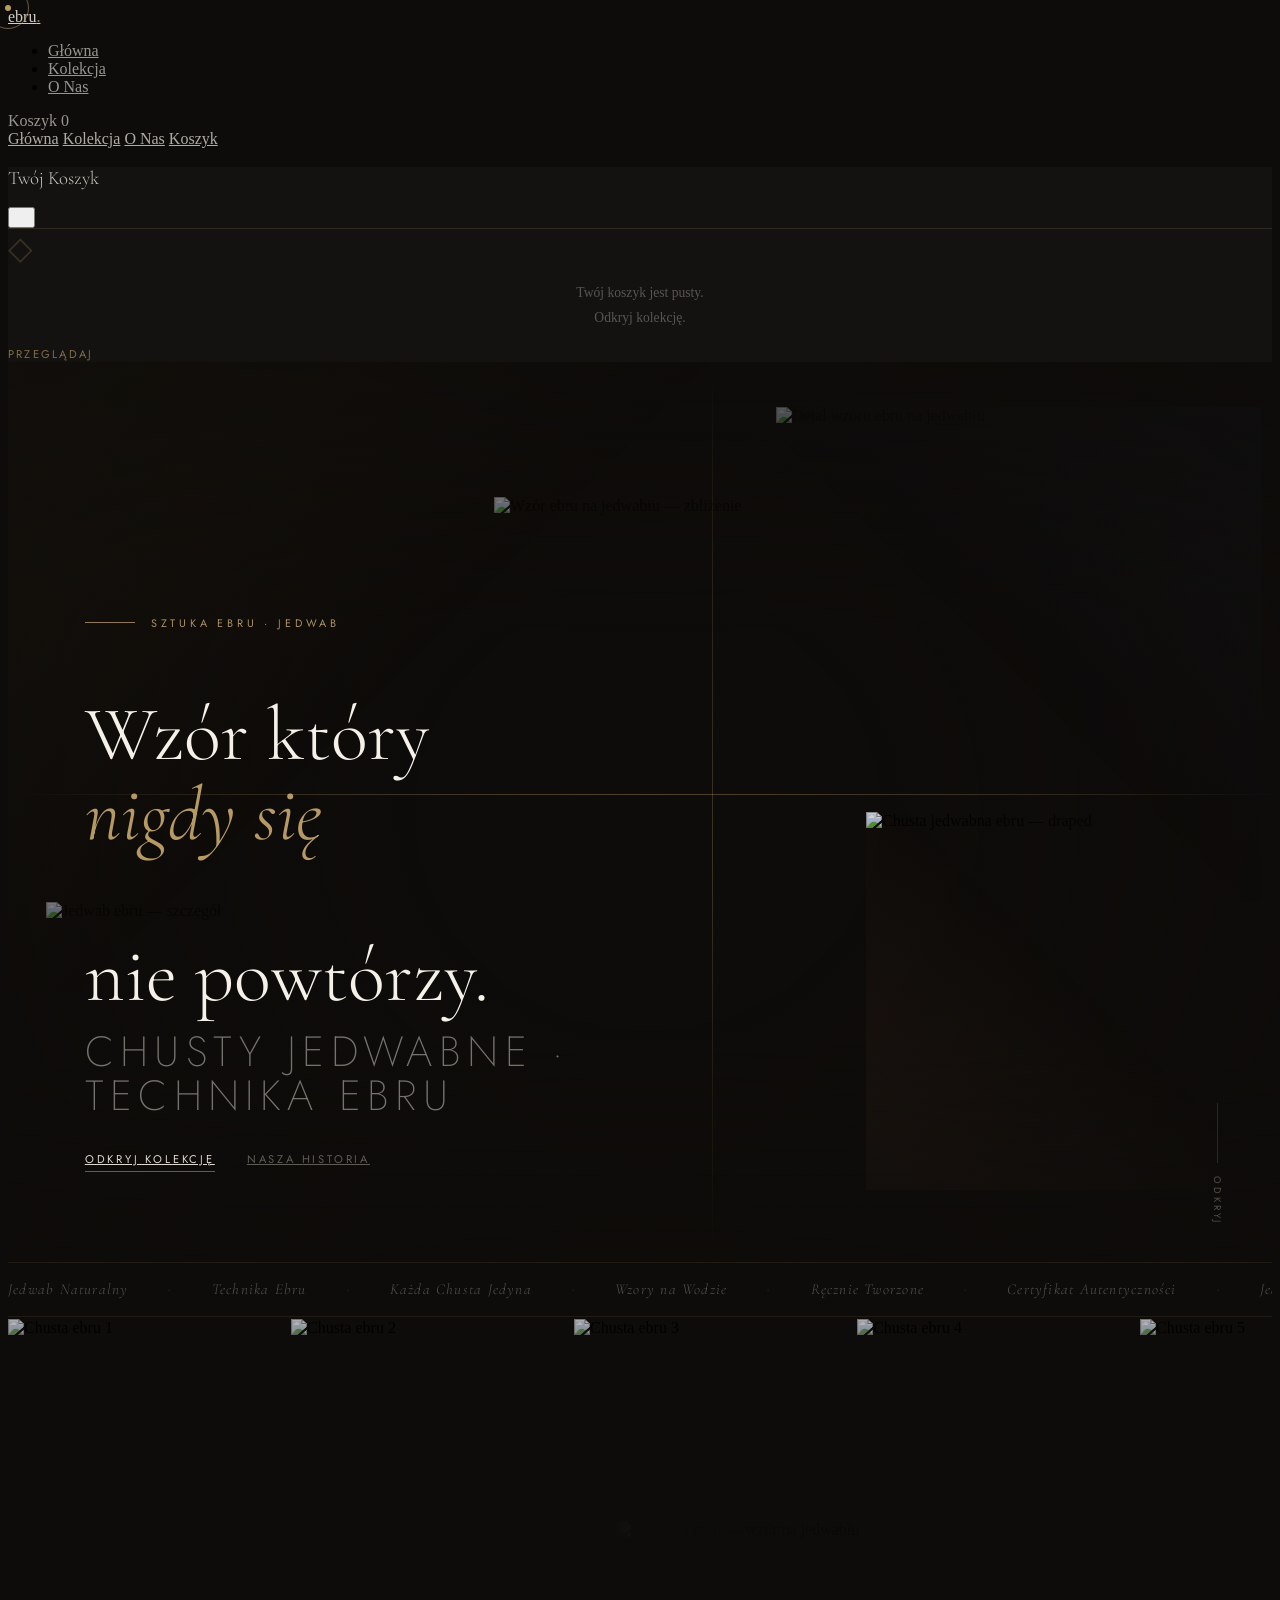
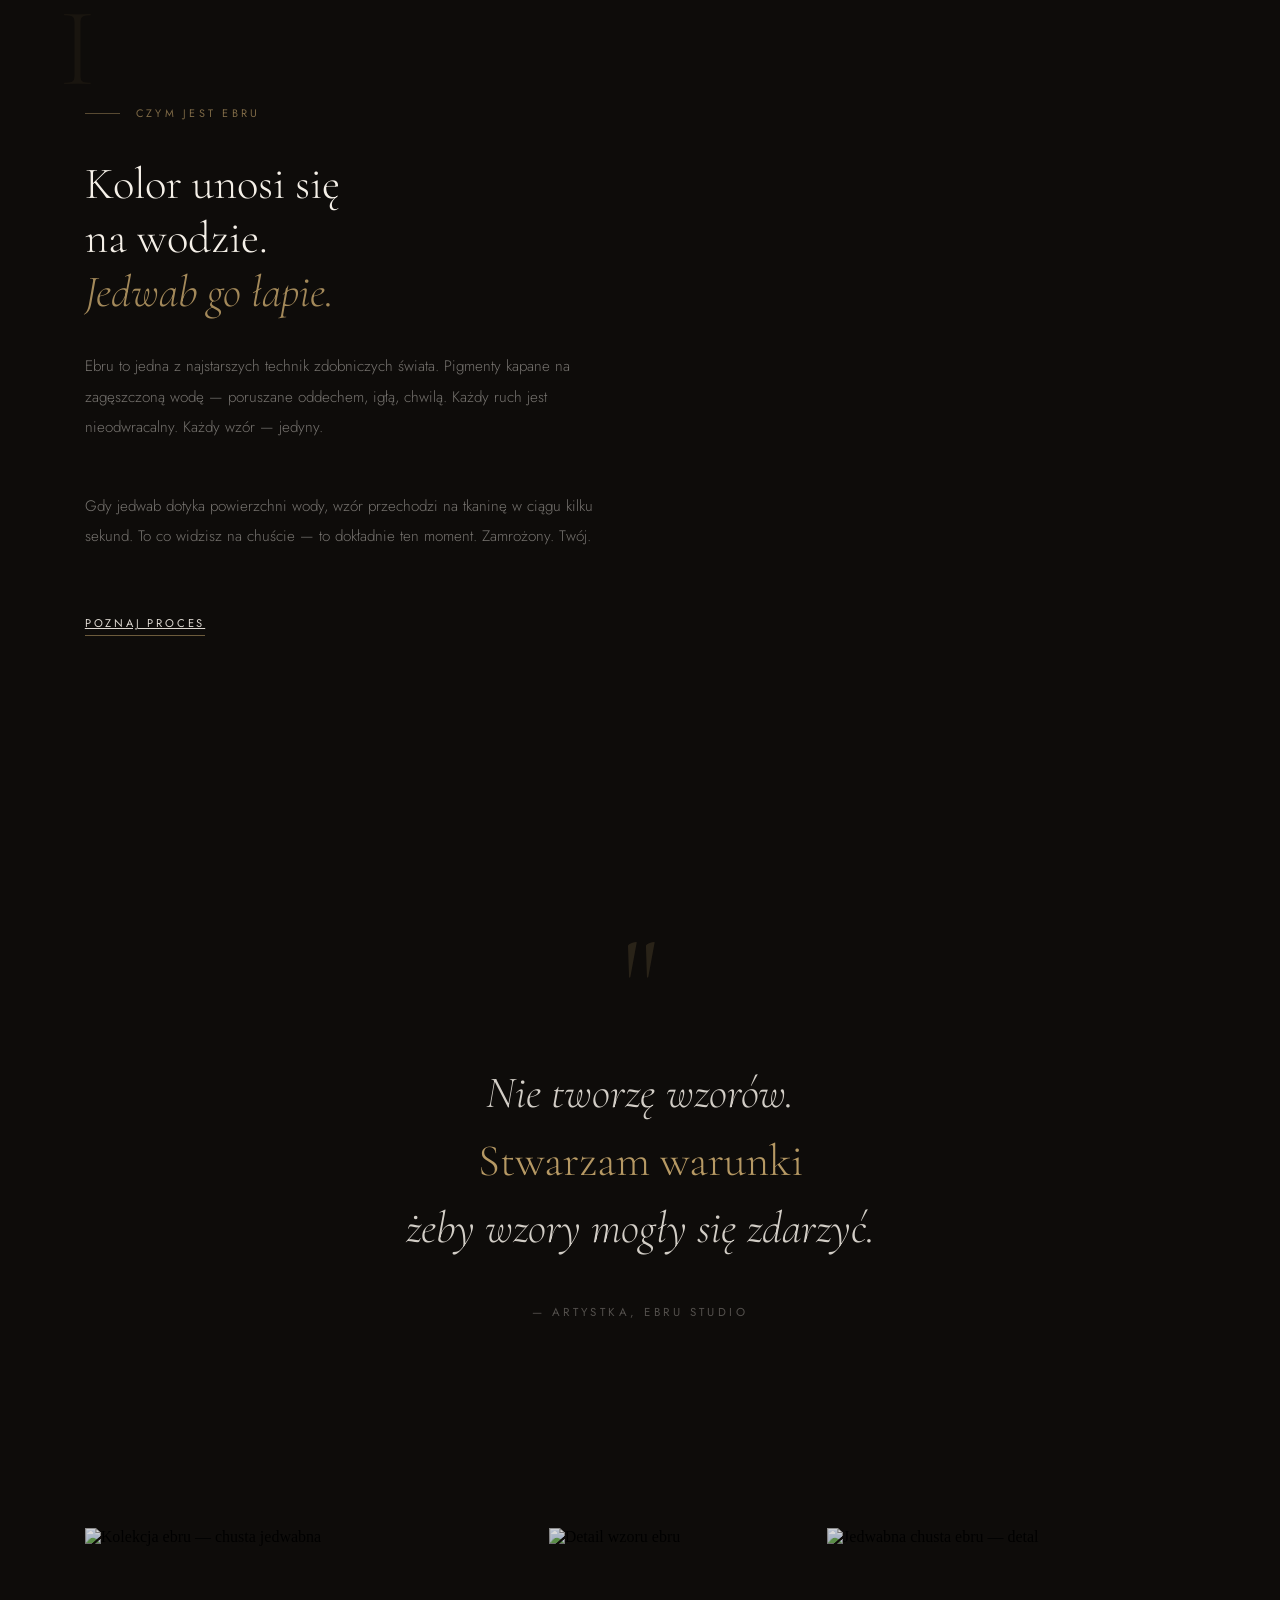
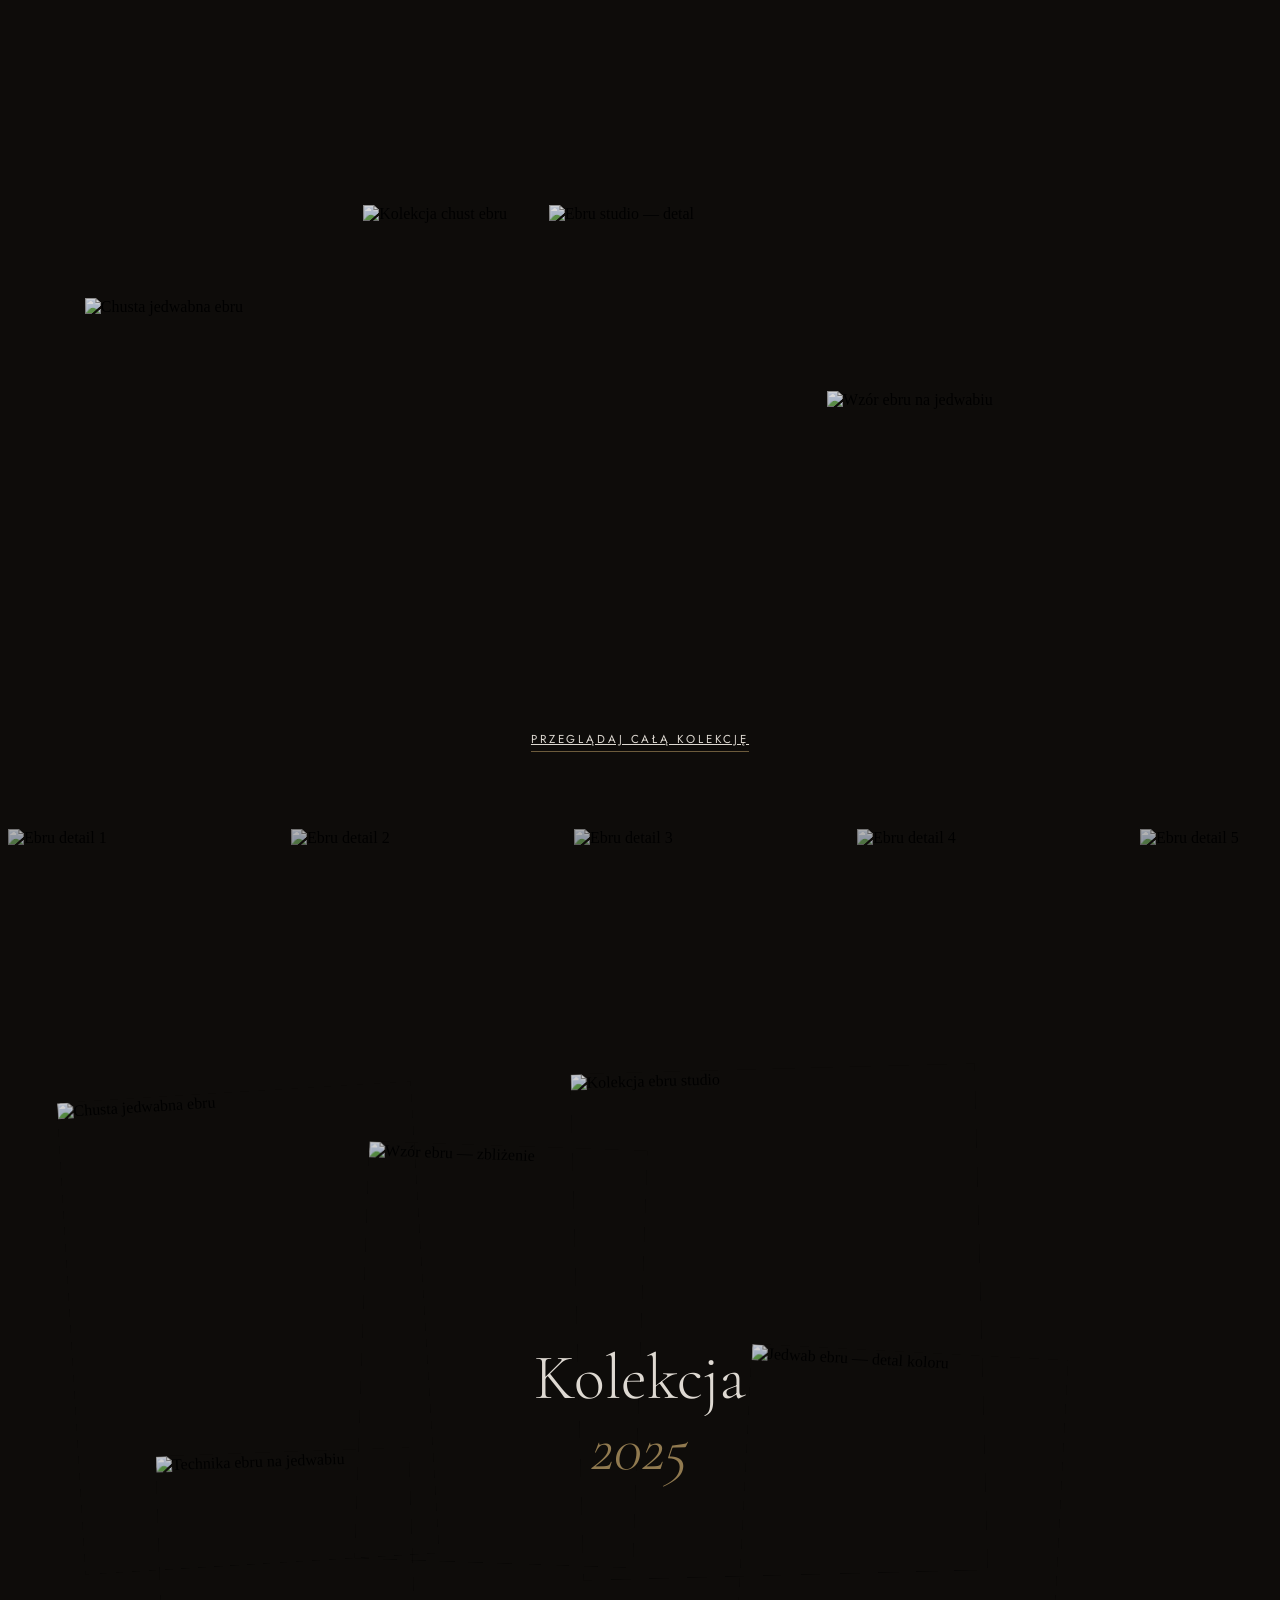
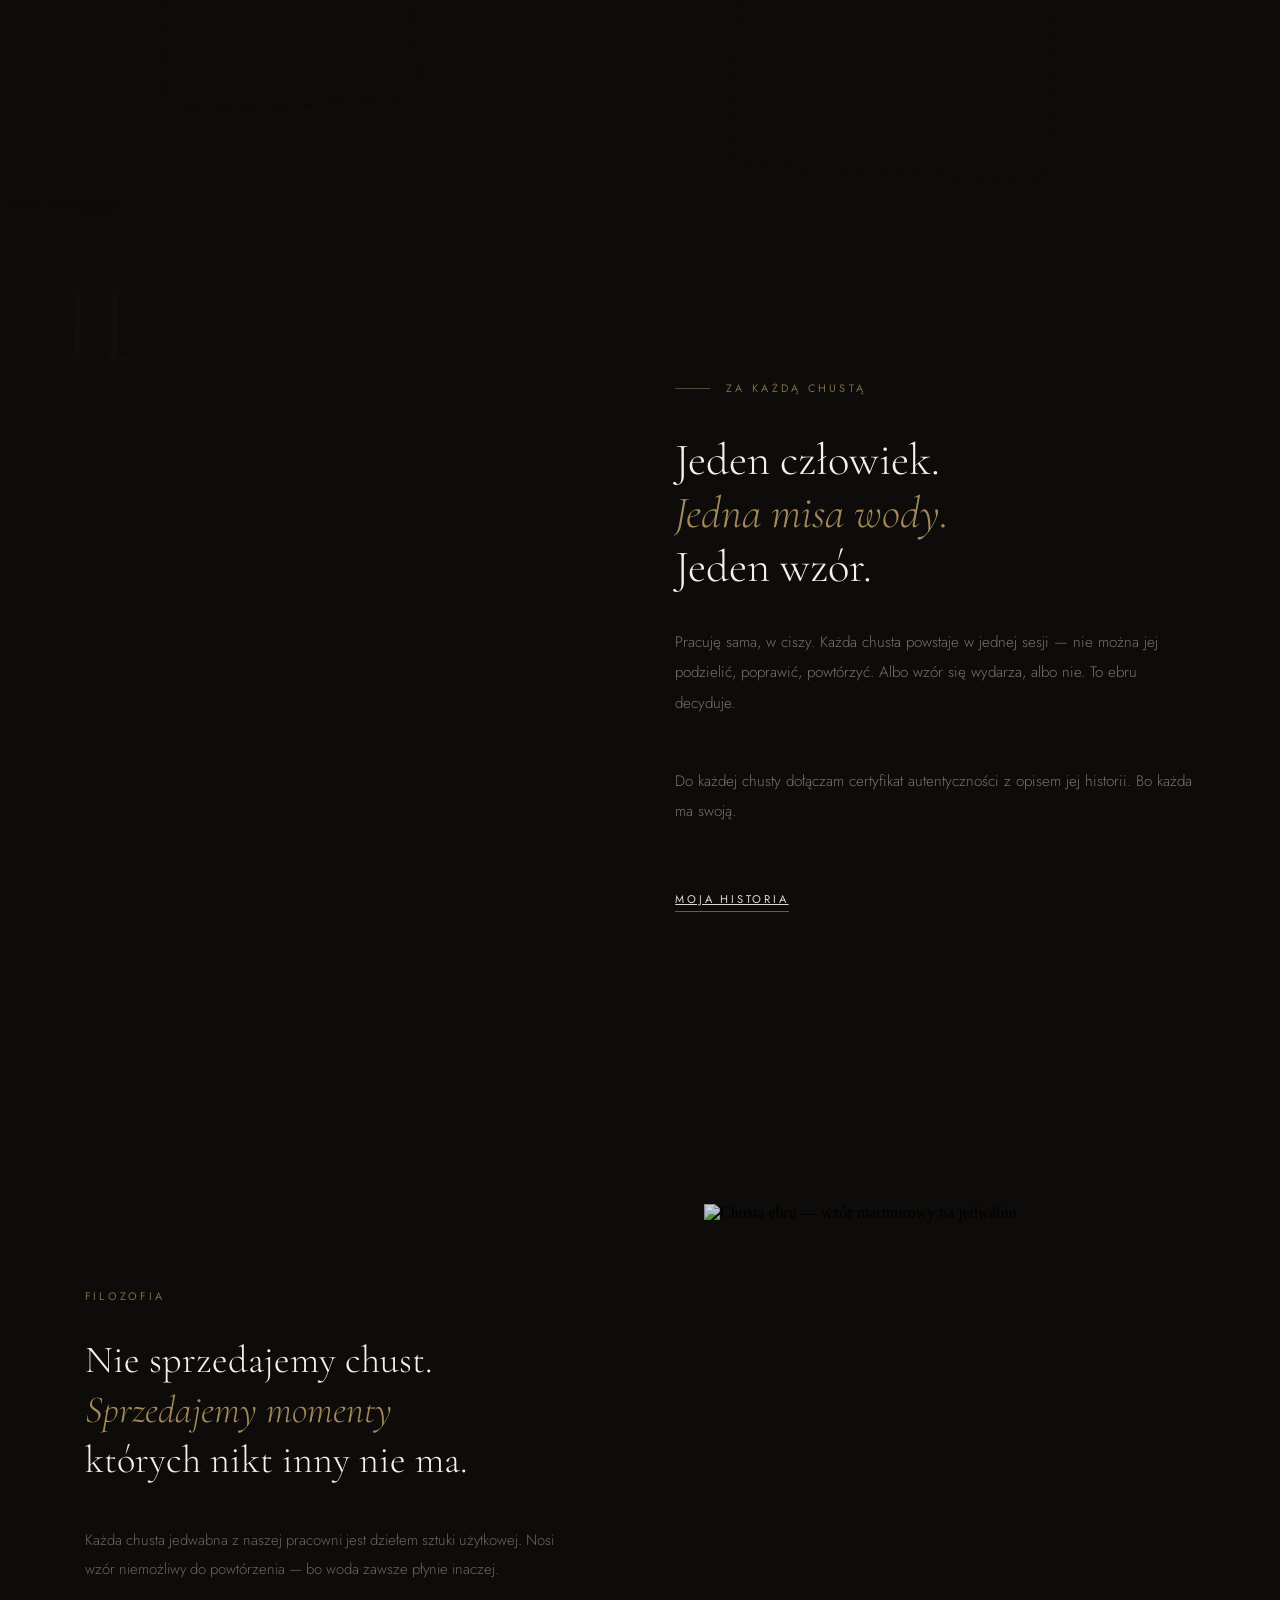
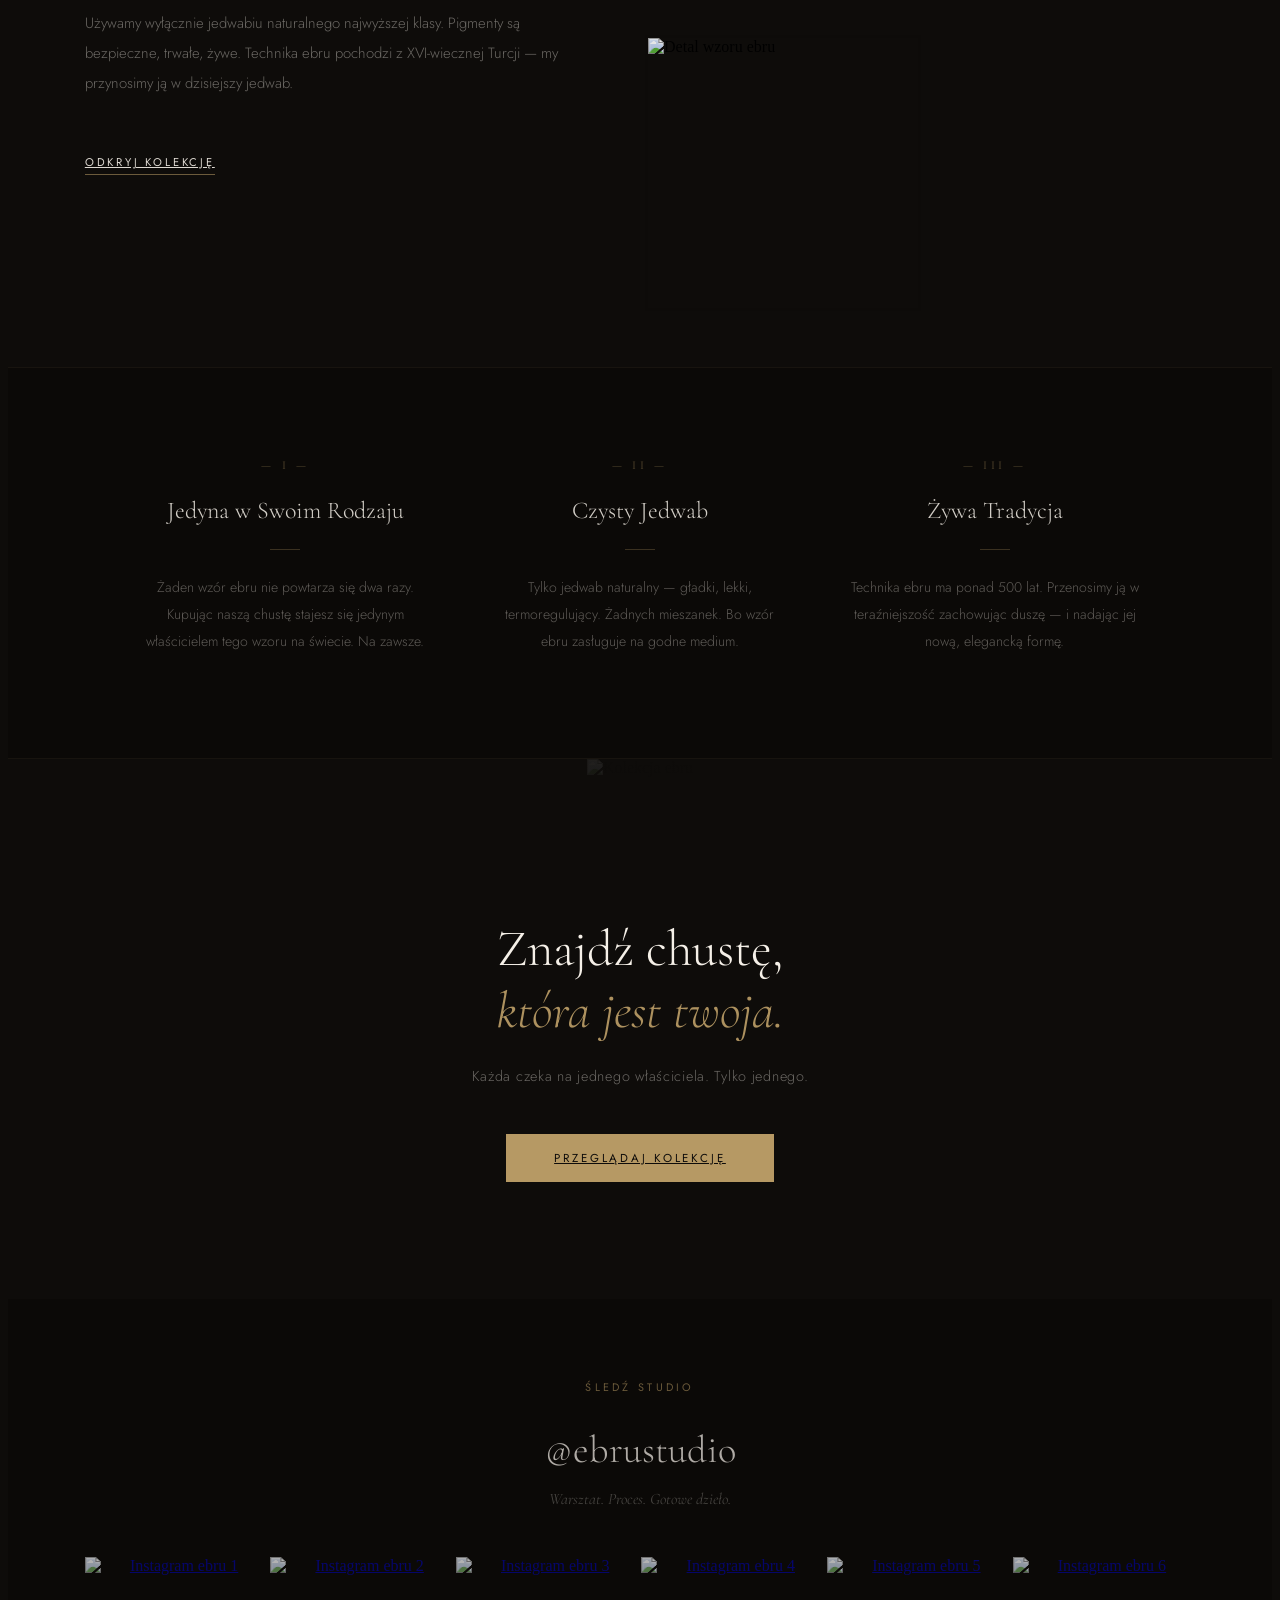
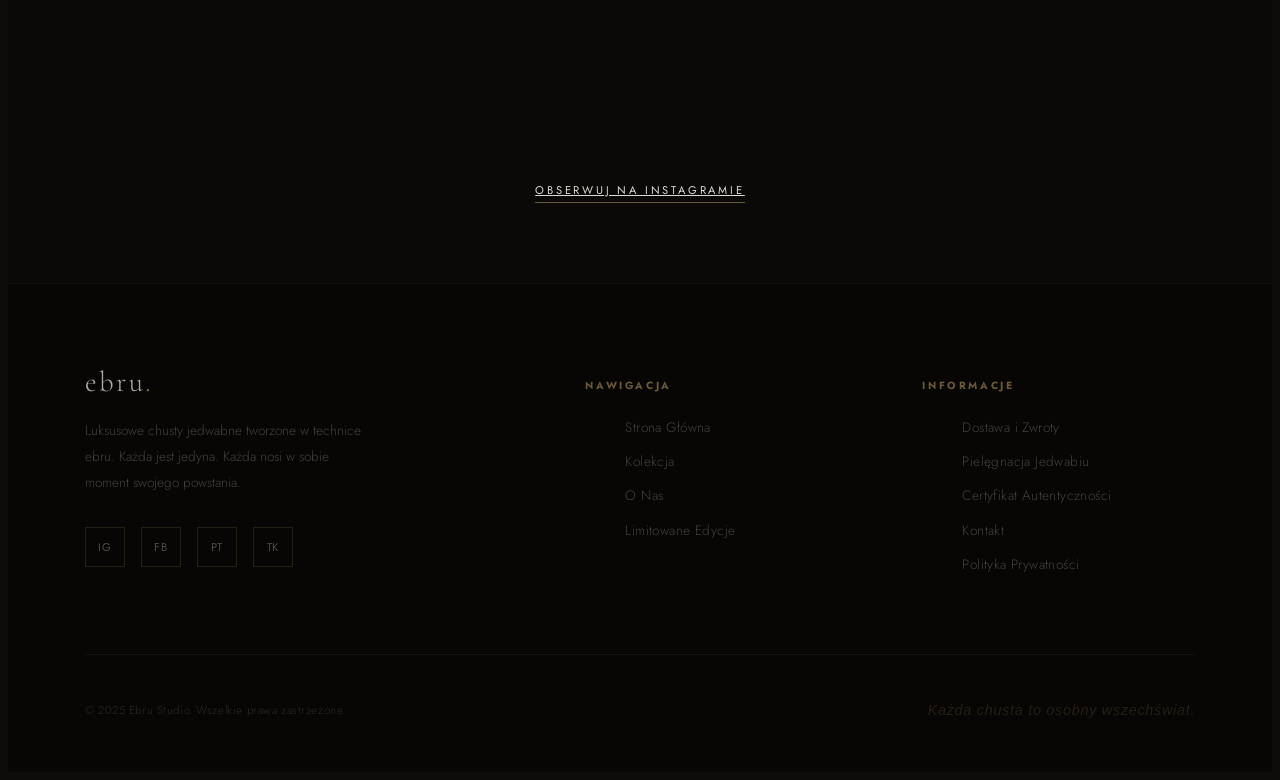
==== commit 7c6f6ba5: "Update index.html" ====
--- a/index.html
+++ b/index.html
@@ -283,4 +283,596 @@
       <img class="strip__img"
            src="https://images.unsplash.com/photo-1558769132-cb1aea458c5e?w=560&q=75"
            alt="Chusta ebru 2">
-      <img
+       <img class="strip__img"
+           src="https://images.unsplash.com/photo-1584917865442-de89df76afd3?w=560&q=75"
+           alt="Chusta ebru 3">
+      <img class="strip__img"
+           src="https://images.unsplash.com/photo-1601924994987-69e26d50dc26?w=560&q=75"
+           alt="Chusta ebru 4">
+      <img class="strip__img"
+           src="https://images.unsplash.com/photo-1539109136881-3be0616acf4b?w=560&q=75"
+           alt="Chusta ebru 5">
+      <img class="strip__img"
+           src="https://images.unsplash.com/photo-1516762689617-e1cffcef479d?w=560&q=75"
+           alt="Chusta ebru 6">
+    </div>
+  </div>
+
+  <!-- ======== FLUID SECTION — MANIFEST ======== -->
+  <section class="fluid-section" id="manifest" data-reveal>
+    <div class="fluid-section__num" aria-hidden="true">I</div>
+
+    <div class="fluid-section__content">
+      <div class="fluid-section__label">Czym jest ebru</div>
+      <h2 class="fluid-section__title">
+        Kolor unosi się<br>
+        na wodzie.<br>
+        <em>Jedwab go łapie.</em>
+      </h2>
+      <p class="fluid-section__body">
+        Ebru to jedna z najstarszych technik zdobniczych świata.
+        Pigmenty kapane na zagęszczoną wodę — poruszane
+        oddechem, igłą, chwilą. Każdy ruch jest nieodwracalny.
+        Każdy wzór — jedyny.
+      </p>
+      <p class="fluid-section__body">
+        Gdy jedwab dotyka powierzchni wody,
+        wzór przechodzi na tkaninę w ciągu kilku sekund.
+        To co widzisz na chuście — to dokładnie ten moment.
+        Zamrożony. Twój.
+      </p>
+      <a href="about.html" class="hero__btn"
+         style="display:inline-block;margin-top:1rem">
+        Poznaj Proces
+      </a>
+    </div>
+
+    <div class="fluid-section__image" data-parallax-img="0.06">
+      <img
+        src="https://images.unsplash.com/photo-1558769132-cb1aea458c5e?w=1200&q=90"
+        alt="Technika ebru — wzór na jedwabiu"
+        id="fluidImg1"
+      >
+    </div>
+  </section>
+
+  <!-- ======== QUOTE ======== -->
+  <section class="quote-section" data-reveal>
+    <div class="quote-section__bg">
+      <img
+        src="https://images.unsplash.com/photo-1594938298603-c8148c4b4357?w=1400&q=70"
+        alt="tło ebru"
+      >
+    </div>
+    <div class="quote-section__content">
+      <span class="quote-section__mark" aria-hidden="true">"</span>
+      <p class="quote-section__text">
+        Nie tworzę wzorów.<br>
+        <em>Stwarzam warunki</em><br>
+        żeby wzory mogły się zdarzyć.
+      </p>
+      <span class="quote-section__author">
+        — Artystka, Ebru Studio
+      </span>
+    </div>
+  </section>
+
+  <!-- ======== MOSAIC GRID ======== -->
+  <section class="mosaic" data-reveal>
+    <div class="mosaic__grid">
+
+      <div class="mosaic__item mosaic__item--a">
+        <img
+          src="https://images.unsplash.com/photo-1584917865442-de89df76afd3?w=800&q=85"
+          alt="Kolekcja ebru — chusta jedwabna"
+        >
+        <div class="mosaic__label">
+          <h4>Azul Profundo</h4>
+          <span>890 PLN · Jedwab 90×90</span>
+        </div>
+      </div>
+
+      <div class="mosaic__item mosaic__item--b">
+        <img
+          src="https://images.unsplash.com/photo-1601924994987-69e26d50dc26?w=600&q=85"
+          alt="Detail wzoru ebru"
+        >
+        <div class="mosaic__label">
+          <h4>Nuit Indigo</h4>
+          <span>1 100 PLN · Szyfon 90×90</span>
+        </div>
+      </div>
+
+      <div class="mosaic__item mosaic__item--c">
+        <img
+          src="https://images.unsplash.com/photo-1539109136881-3be0616acf4b?w=800&q=85"
+          alt="Jedwabna chusta ebru — detal"
+        >
+        <div class="mosaic__label">
+          <h4>Terra Rosa</h4>
+          <span>750 PLN · Jedwab 45×175</span>
+        </div>
+      </div>
+
+      <div class="mosaic__item mosaic__item--d">
+        <img
+          src="https://images.unsplash.com/photo-1516762689617-e1cffcef479d?w=600&q=85"
+          alt="Chusta jedwabna ebru"
+        >
+        <div class="mosaic__label">
+          <h4>Ambre Doré</h4>
+          <span>980 PLN · Jedwab 45×175</span>
+        </div>
+      </div>
+
+      <div class="mosaic__item mosaic__item--e">
+        <img
+          src="https://images.unsplash.com/photo-1594938298603-c8148c4b4357?w=900&q=85"
+          alt="Kolekcja chust ebru"
+        >
+        <div class="mosaic__label">
+          <h4>First Bloom</h4>
+          <span>820 PLN · Jedwab 90×90</span>
+        </div>
+      </div>
+
+      <div class="mosaic__item mosaic__item--f">
+        <img
+          src="https://images.unsplash.com/photo-1558769132-cb1aea458c5e?w=600&q=85"
+          alt="Wzór ebru na jedwabiu"
+        >
+        <div class="mosaic__label">
+          <h4>Cendre de Soie</h4>
+          <span>860 PLN · Szyfon 45×175</span>
+        </div>
+      </div>
+
+      <div class="mosaic__item mosaic__item--g">
+        <img
+          src="https://images.unsplash.com/photo-1584917865442-de89df76afd3?w=600&q=80"
+          alt="Ebru studio — detal"
+        >
+        <div class="mosaic__label">
+          <h4>Kolekcja</h4>
+          <span>Zobacz wszystkie</span>
+        </div>
+      </div>
+
+    </div>
+
+    <!-- Link do kolekcji pod mosaiciem -->
+    <div style="text-align:center;margin-top:4rem">
+      <a href="products.html" class="hero__btn"
+         style="font-size:0.72rem">
+        Przeglądaj Całą Kolekcję
+      </a>
+    </div>
+  </section>
+
+  <!-- ======== STRIP 2 — odwrotny kierunek ======== -->
+  <div class="strip strip--reverse" style="margin-top:3px">
+    <div class="strip__track">
+      <img class="strip__img"
+           src="https://images.unsplash.com/photo-1601924994987-69e26d50dc26?w=560&q=75"
+           alt="Ebru detail 1">
+      <img class="strip__img"
+           src="https://images.unsplash.com/photo-1539109136881-3be0616acf4b?w=560&q=75"
+           alt="Ebru detail 2">
+      <img class="strip__img"
+           src="https://images.unsplash.com/photo-1558769132-cb1aea458c5e?w=560&q=75"
+           alt="Ebru detail 3">
+      <img class="strip__img"
+           src="https://images.unsplash.com/photo-1516762689617-e1cffcef479d?w=560&q=75"
+           alt="Ebru detail 4">
+      <img class="strip__img"
+           src="https://images.unsplash.com/photo-1584917865442-de89df76afd3?w=560&q=75"
+           alt="Ebru detail 5">
+      <img class="strip__img"
+           src="https://images.unsplash.com/photo-1594938298603-c8148c4b4357?w=560&q=75"
+           alt="Ebru detail 6">
+      <!-- duplikaty -->
+      <img class="strip__img"
+           src="https://images.unsplash.com/photo-1601924994987-69e26d50dc26?w=560&q=75"
+           alt="Ebru detail 1">
+      <img class="strip__img"
+           src="https://images.unsplash.com/photo-1539109136881-3be0616acf4b?w=560&q=75"
+           alt="Ebru detail 2">
+      <img class="strip__img"
+           src="https://images.unsplash.com/photo-1558769132-cb1aea458c5e?w=560&q=75"
+           alt="Ebru detail 3">
+      <img class="strip__img"
+           src="https://images.unsplash.com/photo-1516762689617-e1cffcef479d?w=560&q=75"
+           alt="Ebru detail 4">
+      <img class="strip__img"
+           src="https://images.unsplash.com/photo-1584917865442-de89df76afd3?w=560&q=75"
+           alt="Ebru detail 5">
+      <img class="strip__img"
+           src="https://images.unsplash.com/photo-1594938298603-c8148c4b4357?w=560&q=75"
+           alt="Ebru detail 6">
+    </div>
+  </div>
+
+  <!-- ======== FLOAT GALLERY ======== -->
+  <section class="float-gallery" data-reveal>
+
+    <div class="float-gallery__item">
+      <img
+        src="https://images.unsplash.com/photo-1584917865442-de89df76afd3?w=600&q=85"
+        alt="Chusta jedwabna ebru"
+      >
+    </div>
+
+    <div class="float-gallery__item">
+      <img
+        src="https://images.unsplash.com/photo-1601924994987-69e26d50dc26?w=500&q=85"
+        alt="Wzór ebru — zbliżenie"
+      >
+    </div>
+
+    <div class="float-gallery__item">
+      <img
+        src="https://images.unsplash.com/photo-1594938298603-c8148c4b4357?w=700&q=85"
+        alt="Kolekcja ebru studio"
+      >
+    </div>
+
+    <div class="float-gallery__item">
+      <img
+        src="https://images.unsplash.com/photo-1539109136881-3be0616acf4b?w=550&q=85"
+        alt="Jedwab ebru — detal koloru"
+      >
+    </div>
+
+    <div class="float-gallery__item">
+      <img
+        src="https://images.unsplash.com/photo-1558769132-cb1aea458c5e?w=500&q=85"
+        alt="Technika ebru na jedwabiu"
+      >
+    </div>
+
+    <!-- Centralny tekst -->
+    <div class="float-gallery__center">
+      <h2 class="float-gallery__center-title">
+        Kolekcja<br>
+        <em style="font-style:italic;
+                   color:rgba(201,169,110,0.7)">
+          2025
+        </em>
+      </h2>
+    </div>
+
+  </section>
+
+  <!-- ======== FLUID SECTION 2 — O ARTYSTCE ======== -->
+  <section class="fluid-section"
+           style="flex-direction:row-reverse"
+           data-reveal>
+    <div class="fluid-section__num" aria-hidden="true">II</div>
+
+    <div class="fluid-section__content"
+         style="margin-left:auto;padding-left:6vw">
+      <div class="fluid-section__label">Za każdą chustą</div>
+      <h2 class="fluid-section__title">
+        Jeden człowiek.<br>
+        <em>Jedna misa wody.</em><br>
+        Jeden wzór.
+      </h2>
+      <p class="fluid-section__body">
+        Pracuję sama, w ciszy. Każda chusta powstaje
+        w jednej sesji — nie można jej podzielić,
+        poprawić, powtórzyć. Albo wzór się wydarza,
+        albo nie. To ebru decyduje.
+      </p>
+      <p class="fluid-section__body">
+        Do każdej chusty dołączam certyfikat
+        autentyczności z opisem jej historii.
+        Bo każda ma swoją.
+      </p>
+      <a href="about.html" class="hero__btn"
+         style="display:inline-block;margin-top:1rem">
+        Moja Historia
+      </a>
+    </div>
+
+    <div class="fluid-section__image"
+         style="left:-3%;right:auto">
+      <img
+        src="https://images.unsplash.com/photo-1534528741775-53994a69daeb?w=1200&q=90"
+        alt="Artystka ebru studio"
+        id="fluidImg2"
+      >
+    </div>
+  </section>
+
+  <!-- ======== MANIFESTO DARK ======== -->
+  <section data-reveal>
+    <div class="manifesto-dark">
+      <div class="manifesto-dark__text">
+        <span class="label">Filozofia</span>
+        <h2>
+          Nie sprzedajemy chust.<br>
+          <em>Sprzedajemy momenty</em><br>
+          których nikt inny nie ma.
+        </h2>
+        <p>
+          Każda chusta jedwabna z naszej pracowni
+          jest dziełem sztuki użytkowej. Nosi wzór
+          niemożliwy do powtórzenia — bo woda
+          zawsze płynie inaczej.
+        </p>
+        <p>
+          Używamy wyłącznie jedwabiu naturalnego
+          najwyższej klasy. Pigmenty są bezpieczne,
+          trwałe, żywe. Technika ebru pochodzi
+          z XVI-wiecznej Turcji — my przynosimy ją
+          w dzisiejszy jedwab.
+        </p>
+        <a href="products.html" class="hero__btn"
+           style="display:inline-block;margin-top:2rem">
+          Odkryj Kolekcję
+        </a>
+      </div>
+
+      <div class="manifesto-dark__visual">
+        <img
+          class="manifesto-dark__img-main"
+          src="https://images.unsplash.com/photo-1558769132-cb1aea458c5e?w=900&q=90"
+          alt="Chusta ebru — wzór marmurowy na jedwabiu"
+        >
+        <img
+          class="manifesto-dark__img-accent"
+          src="https://images.unsplash.com/photo-1601924994987-69e26d50dc26?w=500&q=85"
+          alt="Detal wzoru ebru"
+        >
+      </div>
+    </div>
+  </section>
+
+  <!-- ======== PHILOSOPHY DARK ======== -->
+  <section class="philosophy-dark" data-reveal>
+    <div class="philosophy-dark__grid">
+
+      <div class="philosophy-dark__item">
+        <span class="philosophy-dark__num">— I —</span>
+        <h3>Jedyna w Swoim Rodzaju</h3>
+        <div class="philosophy-dark__divider"></div>
+        <p>
+          Żaden wzór ebru nie powtarza się dwa razy.
+          Kupując naszą chustę stajesz się jedynym
+          właścicielem tego wzoru na świecie.
+          Na zawsze.
+        </p>
+      </div>
+
+      <div class="philosophy-dark__item">
+        <span class="philosophy-dark__num">— II —</span>
+        <h3>Czysty Jedwab</h3>
+        <div class="philosophy-dark__divider"></div>
+        <p>
+          Tylko jedwab naturalny — gładki, lekki,
+          termoregulujący. Żadnych mieszanek.
+          Bo wzór ebru zasługuje na godne medium.
+        </p>
+      </div>
+
+      <div class="philosophy-dark__item">
+        <span class="philosophy-dark__num">— III —</span>
+        <h3>Żywa Tradycja</h3>
+        <div class="philosophy-dark__divider"></div>
+        <p>
+          Technika ebru ma ponad 500 lat.
+          Przenosimy ją w teraźniejszość zachowując
+          duszę — i nadając jej nową, elegancką formę.
+        </p>
+      </div>
+
+    </div>
+  </section>
+
+  <!-- ======== CTA ======== -->
+  <section class="cta-dark" data-reveal>
+    <div class="cta-dark__bg">
+      <img
+        src="https://images.unsplash.com/photo-1584917865442-de89df76afd3?w=1600&q=80"
+        alt="Kolekcja ebru"
+      >
+    </div>
+    <div class="cta-dark__content">
+      <h2>
+        Znajdź chustę,<br>
+        <em>która jest twoja.</em>
+      </h2>
+      <p>
+        Każda czeka na jednego właściciela.
+        Tylko jednego.
+      </p>
+      <a href="products.html" class="cta-dark__btn">
+        Przeglądaj Kolekcję
+      </a>
+    </div>
+  </section>
+
+  <!-- ======== INSTAGRAM STRIP ======== -->
+  <section style="background:#0b0907;padding:5rem 6vw;text-align:center"
+           data-reveal>
+    <span style="font-family:'Jost',sans-serif;
+                 font-size:0.68rem;
+                 letter-spacing:0.3em;
+                 text-transform:uppercase;
+                 color:rgba(201,169,110,0.5);
+                 display:block;
+                 margin-bottom:1rem">
+      Śledź Studio
+    </span>
+    <h2 style="font-family:'Cormorant Garamond',serif;
+               font-weight:300;
+               color:rgba(245,240,232,0.7);
+               font-size:clamp(1.8rem,3vw,2.8rem);
+               margin-bottom:0.5rem">
+      @ebrustudio
+    </h2>
+    <p style="font-family:'Cormorant Garamond',serif;
+              font-style:italic;
+              color:rgba(245,240,232,0.25);
+              font-size:1rem;
+              margin-bottom:3rem">
+      Warsztat. Proces. Gotowe dzieło.
+    </p>
+
+    <!-- 6 kafli instagram -->
+    <div style="display:grid;
+                grid-template-columns:repeat(6,1fr);
+                gap:3px;
+                max-width:1200px;
+                margin:0 auto">
+      <a href="https://instagram.com"
+         target="_blank" rel="noopener"
+         style="aspect-ratio:1;overflow:hidden;display:block;
+                position:relative">
+        <img src="https://images.unsplash.com/photo-1594938298603-c8148c4b4357?w=300&q=70"
+             alt="Instagram ebru 1"
+             style="width:100%;height:100%;object-fit:cover;
+                    filter:brightness(0.7) saturate(0.6);
+                    transition:filter 0.5s,transform 0.6s;
+                    display:block">
+      </a>
+      <a href="https://instagram.com"
+         target="_blank" rel="noopener"
+         style="aspect-ratio:1;overflow:hidden;display:block">
+        <img src="https://images.unsplash.com/photo-1558769132-cb1aea458c5e?w=300&q=70"
+             alt="Instagram ebru 2"
+             style="width:100%;height:100%;object-fit:cover;
+                    filter:brightness(0.7) saturate(0.6);
+                    transition:filter 0.5s,transform 0.6s;
+                    display:block">
+      </a>
+      <a href="https://instagram.com"
+         target="_blank" rel="noopener"
+         style="aspect-ratio:1;overflow:hidden;display:block">
+        <img src="https://images.unsplash.com/photo-1601924994987-69e26d50dc26?w=300&q=70"
+             alt="Instagram ebru 3"
+             style="width:100%;height:100%;object-fit:cover;
+                    filter:brightness(0.7) saturate(0.6);
+                    transition:filter 0.5s,transform 0.6s;
+                    display:block">
+      </a>
+      <a href="https://instagram.com"
+         target="_blank" rel="noopener"
+         style="aspect-ratio:1;overflow:hidden;display:block">
+        <img src="https://images.unsplash.com/photo-1539109136881-3be0616acf4b?w=300&q=70"
+             alt="Instagram ebru 4"
+             style="width:100%;height:100%;object-fit:cover;
+                    filter:brightness(0.7) saturate(0.6);
+                    transition:filter 0.5s,transform 0.6s;
+                    display:block">
+      </a>
+      <a href="https://instagram.com"
+         target="_blank" rel="noopener"
+         style="aspect-ratio:1;overflow:hidden;display:block">
+        <img src="https://images.unsplash.com/photo-1584917865442-de89df76afd3?w=300&q=70"
+             alt="Instagram ebru 5"
+             style="width:100%;height:100%;object-fit:cover;
+                    filter:brightness(0.7) saturate(0.6);
+                    transition:filter 0.5s,transform 0.6s;
+                    display:block">
+      </a>
+      <a href="https://instagram.com"
+         target="_blank" rel="noopener"
+         style="aspect-ratio:1;overflow:hidden;display:block">
+        <img src="https://images.unsplash.com/photo-1516762689617-e1cffcef479d?w=300&q=70"
+             alt="Instagram ebru 6"
+             style="width:100%;height:100%;object-fit:cover;
+                    filter:brightness(0.7) saturate(0.6);
+                    transition:filter 0.5s,transform 0.6s;
+                    display:block">
+      </a>
+    </div>
+
+    <div style="margin-top:2.5rem">
+      <a href="https://instagram.com"
+         target="_blank" rel="noopener"
+         class="hero__btn"
+         style="display:inline-block">
+        Obserwuj na Instagramie
+      </a>
+    </div>
+  </section>
+
+  <!-- ======== FOOTER ======== -->
+  <footer class="footer-dark">
+    <div class="footer-dark__grid">
+
+      <div>
+        <span class="footer-dark__logo">ebru<span>.</span></span>
+        <p class="footer-dark__desc">
+          Luksusowe chusty jedwabne tworzone
+          w technice ebru. Każda jest jedyna.
+          Każda nosi w sobie moment swojego
+          powstania.
+        </p>
+        <div class="footer-dark__socials">
+          <a href="https://instagram.com"
+             target="_blank" rel="noopener"
+             class="footer-dark__social"
+             aria-label="Instagram">
+            IG
+          </a>
+          <a href="https://facebook.com"
+             target="_blank" rel="noopener"
+             class="footer-dark__social"
+             aria-label="Facebook">
+            FB
+          </a>
+          <a href="https://pinterest.com"
+             target="_blank" rel="noopener"
+             class="footer-dark__social"
+             aria-label="Pinterest">
+            PT
+          </a>
+          <a href="https://tiktok.com"
+             target="_blank" rel="noopener"
+             class="footer-dark__social"
+             aria-label="TikTok">
+            TK
+          </a>
+        </div>
+      </div>
+
+      <div class="footer-dark__col">
+        <h4>Nawigacja</h4>
+        <ul>
+          <li><a href="index.html">Strona Główna</a></li>
+          <li><a href="products.html">Kolekcja</a></li>
+          <li><a href="about.html">O Nas</a></li>
+          <li><a href="products.html#limitowana">
+            Limitowane Edycje
+          </a></li>
+        </ul>
+      </div>
+
+      <div class="footer-dark__col">
+        <h4>Informacje</h4>
+        <ul>
+          <li><a href="#">Dostawa i Zwroty</a></li>
+          <li><a href="#">Pielęgnacja Jedwabiu</a></li>
+          <li><a href="#">Certyfikat Autentyczności</a></li>
+          <li><a href="#">Kontakt</a></li>
+          <li><a href="#">Polityka Prywatności</a></li>
+        </ul>
+      </div>
+
+    </div>
+
+    <div class="footer-dark__bottom">
+      <p>© 2025 Ebru Studio. Wszelkie prawa zastrzeżone.</p>
+      <p class="footer-dark__bottom-tagline">
+        Każda chusta to osobny wszechświat.
+      </p>
+    </div>
+  </footer>
+
+  <script src="js/main.js"></script>
+  <script src="js/home.js"></script>
+
+</body>
+</html>
